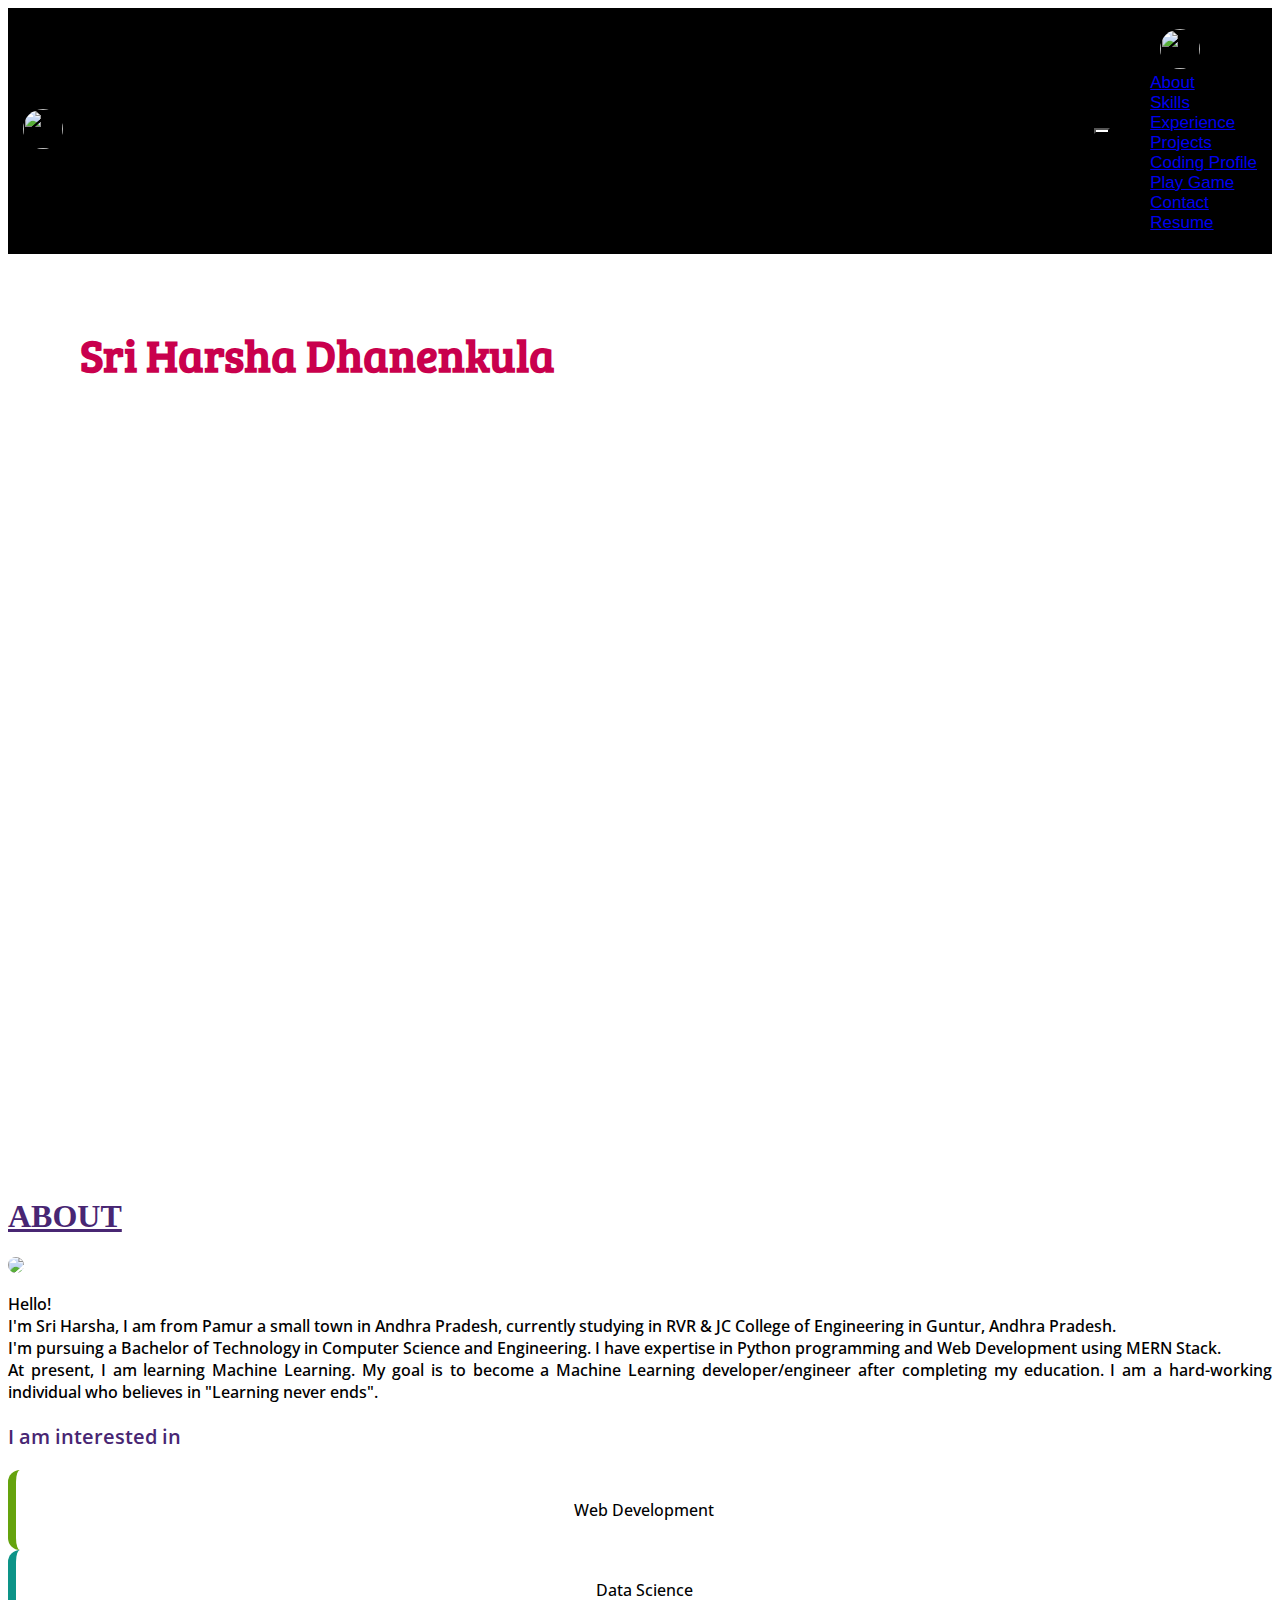
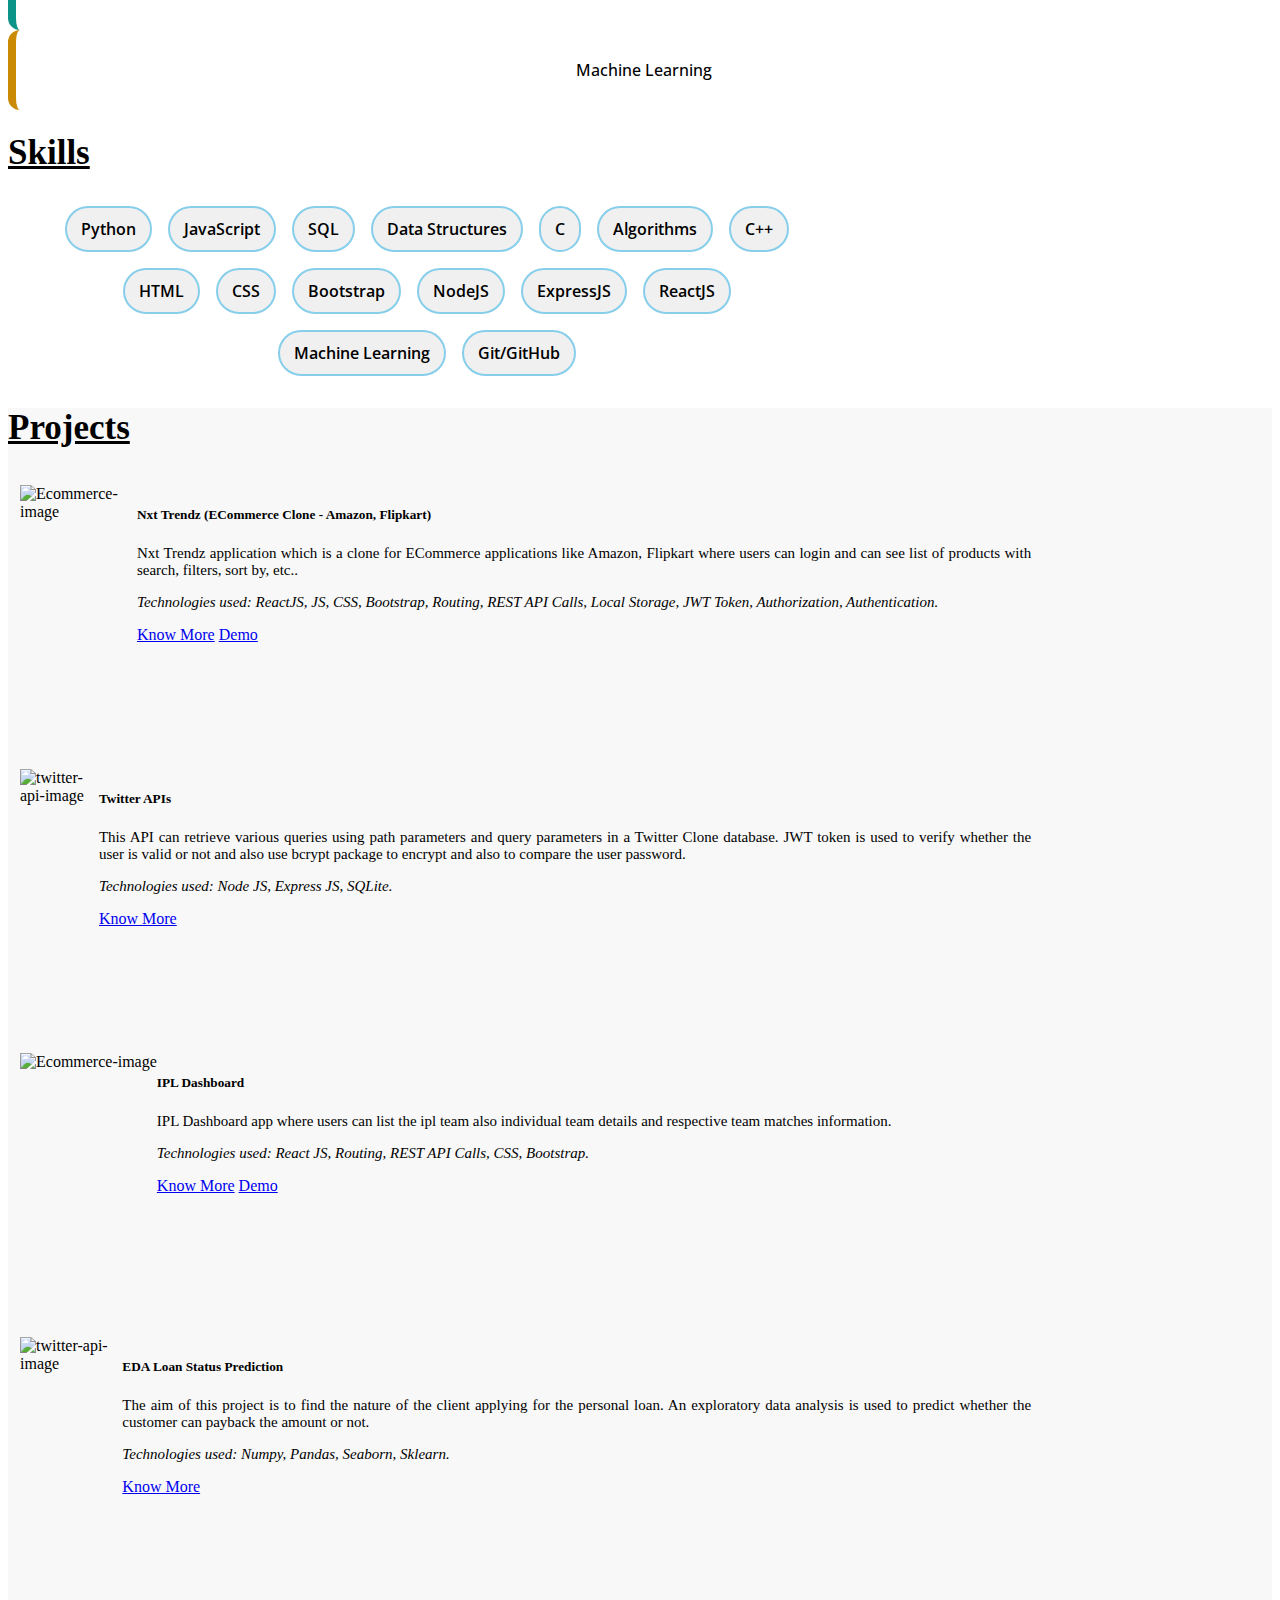
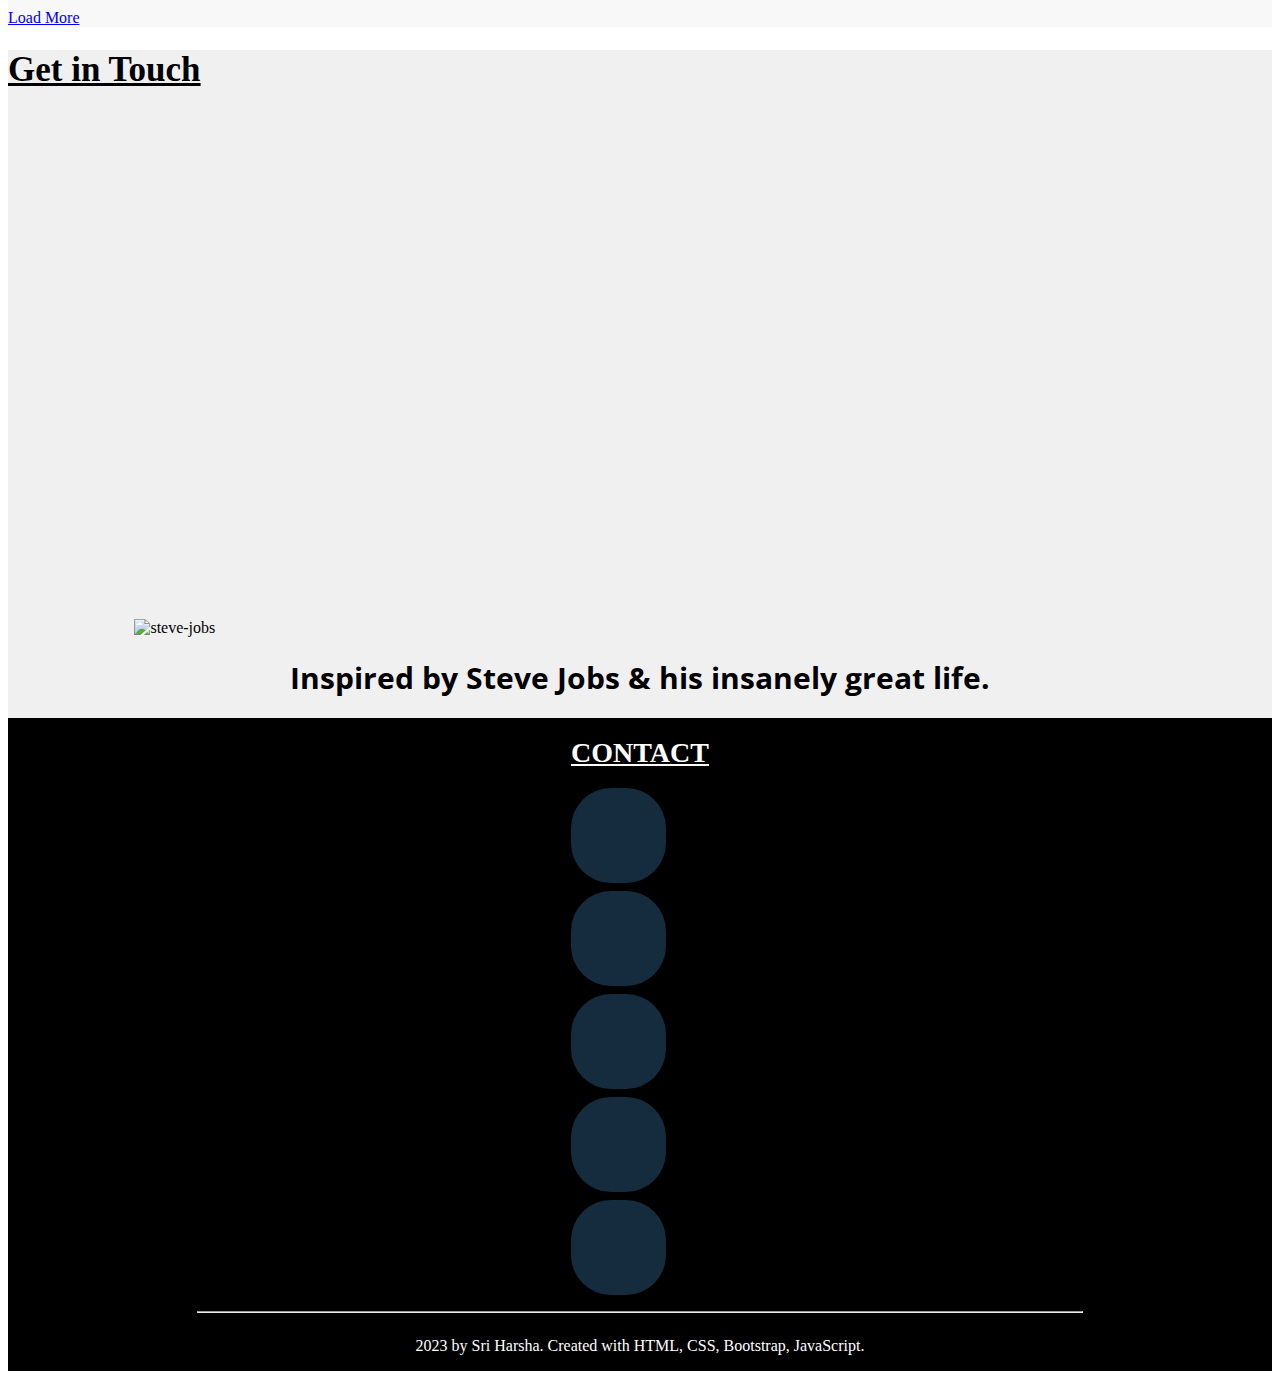
==== index.html @ 54ddff70 "data updated" ====
<!doctype html>
<html lang="en">

<head>
    <!-- Required meta tags -->
    <meta charset="utf-8">
    <meta name="viewport" content="width=device-width, initial-scale=1">
    <meta name="description" content="Sri Harsha Dhanenkula's Portfolio Website">
    <meta name="author" content="Sri Harsha Dhanenkula">
    <link rel="shortcut icon" href="https://res.cloudinary.com/dp6ofrbni/image/upload/v1673660817/My%20Portfolio/H_symbol_bmq6pp.jpg" type="image/x-icon">
    <link rel="preconnect" href="https://fonts.googleapis.com">
    <link rel="preconnect" href="https://fonts.gstatic.com" crossorigin>
    <link href="https://fonts.googleapis.com/css2?family=Bree+Serif&display=swap" rel="stylesheet">
    <link href="https://fonts.googleapis.com/css?family=Open+Sans" rel="stylesheet">
    <script src="https://kit.fontawesome.com/d1c2ea8b80.js" crossorigin="anonymous"></script>
    <!-- Bootstrap CSS -->
    <link href="https://cdn.jsdelivr.net/npm/bootstrap@5.1.3/dist/css/bootstrap.min.css" rel="stylesheet" integrity="sha384-1BmE4kWBq78iYhFldvKuhfTAU6auU8tT94WrHftjDbrCEXSU1oBoqyl2QvZ6jIW3" crossorigin="anonymous">
    <link rel="stylesheet" href="https://unpkg.com/kursor/dist/kursor.css" />
    <link rel="stylesheet" href="index.css">
    <title>Sri Harsha Dhanenkula</title>

<body>

    <nav class="navbar navbar-expand-lg navbar-light nav-background fixed-top">
        <div class="d-lg-none">
            <a class="navbar-brand" href="#"><img class="website-icon" src="https://res.cloudinary.com/dp6ofrbni/image/upload/v1673660817/My%20Portfolio/H_symbol_bmq6pp.jpg"/></a>
        </div>
        
        <button class="navbar-toggler nav-button" type="button" data-bs-toggle="collapse" data-bs-target="#navbarNav" aria-controls="navbarNav" aria-expanded="false" aria-label="Toggle navigation">
            <span class="navbar-toggler-icon"></span>
        </button>
        <div class="collapse navbar-collapse nav-list-container" id="navbarNav">
            <ul class="navbar-nav">
                <div class="d-none d-lg-block website-symbol-container">
                    <a class="navbar-brand" href="#"><img class="website-icon" src="https://res.cloudinary.com/dp6ofrbni/image/upload/v1673660817/My%20Portfolio/H_symbol_bmq6pp.jpg"/></a>
                </div>
                <li class="nav-item">
                    <a class="nav-link nav-text text-white" href="#sectionabout">About</a>
                </li>
                <li class="nav-item">
                    <a class="nav-link nav-text text-white" href="#sectionskills">Skills</a>
                </li>
                <li class="nav-item">
                    <a class="nav-link nav-text text-white" href="#">Experience</a>
                </li>
                <li class="nav-item">
                    <a class="nav-link nav-text text-white" href="#sectionProjects">Projects</a>
                </li> 
                <li class="nav-item">
                    <a class="nav-link nav-text text-white" href="#">Coding Profile</a>
                </li>
                <li class="nav-item">
                    <a class="nav-link nav-text text-white" href="./Speed typing game/index.html">Play Game</a>
                </li>
                <li class="nav-item">
                    <a class="nav-link nav-text text-white" href="#sectioncontact">Contact</a>
                </li>
                <li class="nav-item">
                    <a class="nav-link nav-text text-white" href="./documents/Sri_Harsha Chowdary Dhanenkula.pdf" target="_blank">Resume</a>
                </li>
            </ul>
        </div>
    </nav>
        


        <div id="sectionhomeportfolio">
            <div class="home-bg pt-5 pb-5 d-flex flex-column justify-content-center">
                <div class="container">
                    <div class="row">
                        <div class="col-12">
                            <div class=" text-center">

                                <h1 class="Home mb-5">Hai! <br>I am <span class="name-highlight"> Sri Harsha Dhanenkula</span></h1>
                            </div>
                        </div>
                    </div>
                </div>
            </div>
        </div>


        <div id="sectionabout" class="about-section">
            <div class="about-bg pt-5 pb-3">
                <div class="container">
                    <div class="row ">
                        <div class="col-12 text-center">
                            <h1 class="about-heading">ABOUT</h1>
                        </div>
                        <div class="col-12 col-md-6 text-center order-1 order-md-2">
                            <img src="https://res.cloudinary.com/dp6ofrbni/image/upload/v1673660819/My%20Portfolio/my-photo_m9tdjk.png" class="shadow-lg my-image mt-3 mb-3" />
                        </div>
                        <div class="col-12 col-md-6 order-2 order-md-1 d-flex flex-column justify-content-center ">

                            <p class=" p-3 my-info">Hello! <br>I'm Sri Harsha, I am from Pamur a small town in Andhra Pradesh, currently studying in RVR & JC College of Engineering in Guntur, Andhra Pradesh.<br> I'm pursuing a Bachelor of Technology in Computer Science and Engineering.
                                I have expertise in Python programming and Web Development using MERN Stack. <br> At present, I am learning Machine Learning. My goal is to become a Machine Learning developer/engineer after completing my education. I am
                                a hard-working individual who believes in "Learning never ends".
                                <br>
                            </p>


                        </div>
                    </div>
                </div>
                <div class="container p-3 mb-3">
                    <div class="row">
                        <p class=" col-12 my-interests-heading">I am interested in</p>

                        <div class="col-6 mb-3 col-md-2 ">
                            <div class="my-interests-card border-green shadow-lg">
                                <p>Web Development</p>
                            </div>
                        </div>
                        <div class="col-6 mb-3 col-md-2">
                            <div class=" my-interests-card border-dark-green shadow-lg">
                                <p>Data Science</p>
                            </div>
                        </div>
                        <div class="col-6 mb-3 col-md-2">
                            <div class="my-interests-card border-dark-yellow shadow-lg">
                                <p>Machine Learning</p>
                            </div>
                        </div>

                    </div>

                </div>
            </div>
        </div>

        <div id="sectionskills">
            <div class="container" class="shadow pt-5">
                <h1 class="text-center text-dark projects-heading">Skills</h1>
                <div class="row">
                    <div class="col-12  d-flex flex-row justify-content-center">
                        <ul class="text-center p-3 skills-list">
                            <li class="skill-item">Python</li>
                            <li class="skill-item">JavaScript</li>
                            <li class="skill-item">SQL</li>
                            <li class="skill-item">Data Structures</li>
                            <li class="skill-item">C</li>
                            <li class="skill-item">Algorithms</li>
                            <li class="skill-item">C++</li>
                            <li class="skill-item">HTML</li>
                            <li class="skill-item">CSS</li>
                            <li class="skill-item">Bootstrap</li>
                            <li class="skill-item">NodeJS</li>
                            <li class="skill-item">ExpressJS</li>
                            <li class="skill-item">ReactJS</li>
                            <li class="skill-item">Machine Learning</li>
                            <li class="skill-item">Git/GitHub</li>
                        </ul>

                    </div>
                </div>

            </div>
        </div>

        <div id="sectionProjects" class="p-5 shadow project-section">
            <div class="container">
                <div>
                    <h1 class="text-center text-dark projects-heading">Projects</h1>
                </div>
                <div class="row">
                    <div class="col-12 mb-3">
                        <div class="d-flex justify-content-center">
                            <div class="card my-project-card shadow-lg">
                                <div>
                                    <img src="https://res.cloudinary.com/dp6ofrbni/image/upload/v1673660817/My%20Portfolio/Ecommerce-image_yajkec.jpg" class="card-img-top twitter-image" alt="Ecommerce-image">
                                </div>

                                <div class="card-body d-flex flex-column justify-content-between">
                                    <div>
                                        <h5 class="card-title">Nxt Trendz (ECommerce Clone - Amazon, Flipkart)</h5>
                                        <p class="card-text card-description">Nxt Trendz application which is a clone for ECommerce applications like Amazon, Flipkart where users can login and can see list of products with search, filters, sort by, etc..</p>
                                        <p class="card-text card-description tech-text"><span class="tech-heading">Technologies used: </span>ReactJS, JS, CSS, Bootstrap, Routing, REST API Calls, Local Storage, JWT Token, Authorization, Authentication.</p>
                                    </div>
                                    <div>
                                        <a href="https://github.com/sriharshadhanenkula/Nxt-Trendz-ECommerce-Clone---Amazon-Flipkart-ReactJS" target="_blank" class="btn btn-sm btn-primary">Know More</a>
                                        <a href="https://srinxttrendz.ccbp.tech/login" target="_blank" class="btn btn-sm btn-danger">Demo</a>
                                    </div>
                                </div>
                            </div>
                        </div>

                    </div>
                    <div class="col-12 mb-3">
                        <div class="d-flex justify-content-center">
                            <div class="card my-project-card shadow-lg">
                                <div>
                                    <img src="https://res.cloudinary.com/dp6ofrbni/image/upload/v1673660818/My%20Portfolio/twitter-api-image_sjlowa.jpg" class="card-img-top twitter-image" alt="twitter-api-image">
                                </div>
                                <div class="card-body d-flex flex-column justify-content-between">
                                    <div>
                                        <h5 class="card-title">Twitter APIs</h5>
                                        <p class="card-text card-description">This API can retrieve various queries using path parameters and query parameters in a Twitter Clone database. JWT token is used to verify whether the user is valid or not and also use bcrypt package to encrypt and
                                            also to compare the user password.</p>
                                        <p class="card-text card-description tech-text"><span class="tech-heading">Technologies used: </span>Node JS, Express JS, SQLite.</p>
                                    </div>
                                    <div>
                                        <a href="https://github.com/sriharshadhanenkula/Twitter-API-NodeJS" target="_blank" class="btn btn-sm btn-primary">Know More</a>
                                    </div>
                                </div>
                            </div>
                        </div>
                    </div>

                    <div class="col-12 mb-3">
                        <div class="d-flex justify-content-center">
                            <div class="card my-project-card shadow-lg">
                                <div>
                                    <img src="https://res.cloudinary.com/dp6ofrbni/image/upload/v1673660817/My%20Portfolio/ipl-dashboard-image_kgmhti.jpg" class="card-img-top twitter-image" alt="Ecommerce-image">
                                </div>
                                <div class="card-body d-flex flex-column justify-content-between">
                                    <div>
                                        <h5 class="card-title">IPL Dashboard</h5>
                                        <p class="card-text card-description">IPL Dashboard app where users can list the ipl team also individual team details and respective team matches information.</p>
                                        <p class="card-text card-description tech-text"><span class="tech-heading">Technologies used: </span>React JS, Routing, REST API Calls, CSS, Bootstrap.</p>
                                    </div>
                                    <div>
                                        <a href="https://github.com/sriharshadhanenkula/IPL-Dashboard-App-ReactJS" target="_blank" class="btn btn-sm btn-primary">Know More</a>
                                        <a href="https://sriipldashboard.ccbp.tech/" target="_blank" class="btn btn-sm btn-danger">Demo</a>
                                    </div>
                                </div>
                            </div>
                        </div>

                    </div>

                    <div class="col-12 mb-3">
                        <div class="d-flex justify-content-center">
                            <div class="card my-project-card shadow-lg">
                                <div>
                                    <img src="https://res.cloudinary.com/dp6ofrbni/image/upload/v1673660820/My%20Portfolio/loan-prediction-image_y17u7m.webp" class="card-img-top twitter-image" alt="twitter-api-image">
                                </div>
                                <div class="card-body d-flex flex-column justify-content-between">
                                    <div>
                                        <h5 class="card-title">EDA Loan Status Prediction</h5>
                                        <p class="card-text card-description">The aim of this project is to find the nature of the client applying for the personal loan. An exploratory data analysis is used to predict whether the customer can payback the amount or not.</p>
                                        <p class="card-text card-description tech-text"><span class="tech-heading">Technologies used: </span>Numpy, Pandas, Seaborn, Sklearn.</p>
                                    </div>
                                    <div>
                                        <a href="https://github.com/sriharshadhanenkula/EDA-Loan-Status-Prediction" target="_blank" class="btn btn-sm btn-primary">Know More</a>
                                    </div>
                                </div>
                            </div>
                        </div>
                    </div>

                </div>

                <div class="text-center mt-4 mb-4">
                    <a href="https://github.com/sriharshadhanenkula?tab=repositories" target="_blank" class="shadow-lg btn btn-dark">Load More</a>
                </div>

            </div>
        </div>

        <div id="sectioncontact">
            <div class="p-3 contact-form">
                <h1 class="text-center text-dark projects-heading">Get in Touch</h1>
                <iframe src="https://docs.google.com/forms/d/e/1FAIpQLSfvq80dzgxlOcW762swNAGBQIaLt1jRpZibiZSwEAQpnNubkw/viewform?embedded=true" width=100% height="500" frameborder="0" marginheight="0" marginwidth="0">
                Loading…
            </iframe>
            </div>
        </div>

        <div class="steve-jobs-section p-3">
            <div class="container">
                <div class="row">
                    <div class="col-12 steve-section text-center">
                        <img class="steve-image mb-3 shadow-lg" src="https://res.cloudinary.com/dp6ofrbni/image/upload/v1673660818/My%20Portfolio/Steve-Jobs-Image_c5ngrk.jpg" alt="steve-jobs" />
                        <h1 class="steve-heading">Inspired by Steve Jobs & his <span class="steve-highlight">insanely great</span> life.</h1>
                    </div>
                </div>
            </div>
        </div>
 
        <div class="contact-bg pt-5 pb-2 p-3">
            <div class="container">
                <div class="row">
                    <div class="col-12">
                        <div class=" text-center">
                            <h1 class="contact-heading">CONTACT</h1>
                        </div>
                        <div class=" mt-3 mb-3 d-flex flex-row justify-content-center">
                            <div class="icon-card">
                                <a href="https://github.com/sriharshadhanenkula" target="_blank"><i class="fab fa-github icon"></i></a>
                            </div>
                            <div class="icon-card">
                                <a href="mailto:sriharshadhanenkula@gmail.com" target="_blank"><i class="fab fa-google icon"></i></a>
                            </div>
                            <div class="icon-card">
                                <a href="https://www.linkedin.com/in/sri-harsha-chowdary-dhanenkula-a79289170/" target="_blank"><i class="fab fa-linkedin icon"></i></a>
                            </div>
                            <div class="icon-card">
                                <a href="https://twitter.com/sri_harsha1228" target="_blank"><i class="fab fa-twitter  icon"></i></a>
                            </div>
                            <div class="icon-card">
                                <a href="https://www.facebook.com/sriharshachowdary.dhanenkula.1/" target="_blank"><i class="fab fa-facebook  icon"></i></a>
                            </div>
                        </div>
                    </div>
                </div>
            </div>
                <hr class="end-line">
                <p class="footer-paragraph text-center"><i class="fa fa-copyright icon2" aria-hidden="true"></i> 2023 by Sri Harsha. Created with HTML, CSS, Bootstrap, JavaScript.</p>
        </div>
            
        <script type="text/javascript" src="./index.js"></script>
        <script src="https://cdn.jsdelivr.net/npm/bootstrap@5.1.3/dist/js/bootstrap.bundle.min.js" integrity="sha384-ka7Sk0Gln4gmtz2MlQnikT1wXgYsOg+OMhuP+IlRH9sENBO0LRn5q+8nbTov4+1p" crossorigin="anonymous"></script>
        <script src="https://unpkg.com/kursor"></script>
        <script>
            new kursor({
            type: 1,
            color: '#e83c3c',
            innerHeight: "300",
            });
        </script>
      
</body>

</html>
---- index.css ----
body {
  cursor: none;
}
::-webkit-scrollbar {
  width: 0px;
}
.nav-background {
  /*background-color: #1a1c1f;*/
  background-color: black;
  padding: 5px;
  display: flex;
  flex-direction: row;
  justify-content: center;
  align-items: center;
}

.website-icon {
  width: 40px;
  height: 40px;
  margin-left: 10px;
  margin-right: 10px;
  cursor: none;
  border-radius: 50%;
}
@media screen and (min-width: 900px) {
  .website-symbol-container {
    margin-right: 30px;
  }
  .nav-list-container {
    display: flex;
    flex-direction: row;
    justify-content: center;
    align-items: center;
  }
}

.nav-button {
  background-color: white;
  margin-left: auto;
}
.nav-text {
  font-size: 17px;
  margin-right: 10px;
  font-family: sans-serif;
  cursor: none;
  font-weight: 500;
}
.home-bg {
  background-image: url("https://res.cloudinary.com/dp6ofrbni/image/upload/v1673660817/My%20Portfolio/background_u7eifw.jpg");
  background-size: cover;
  height: 100vh;
}

.Home {
  font-family: "Bree serif";
  font-size: 34px;
  color: #ffffff;
}

.name-highlight {
  color: #c9004d;
  font-size: 45px;
  font-weight: bold;
}
.resume-button {
  border-radius: 20px;
  font-family: "open sans";
  font-size: 15px;
  margin-right: 10px;
  margin-bottom: 10px;
  width: 170px;
  cursor: none;
}

.about-bg {
  background-color: white;
}

.about-heading {
  color: #482673;
  font-family: "roboto";
  font-weight: bold;
  font-size: 32px;
  text-decoration: underline;
}

.my-image {
  border-radius: 600px;
  height: 300px;
}

.my-info {
  color: black;
  font-family: "Open Sans";
  font-size: 16px;
  font-weight: 550;
  text-align: justify;
}

.my-interests-heading {
  font-family: "Open Sans";
  font-size: 20px;
  font-weight: 600;
  color: #482673;
}

.my-interests-card {
  background-color: white;
  border-radius: 12px;
  font-family: "Open Sans";
  font-size: 16px;
  font-weight: 500;
  display: flex;
  flex-direction: column;
  justify-content: center;
  align-items: center;
  text-align: center;
  height: 80px;
}

.border-green {
  border-left: 8px solid #65a30d;
}

.border-dark-green {
  border-left: 8px solid #0d9488;
}

.border-dark-yellow {
  border-left: 8px solid #ca8a04;
}
.project-section {
  background-color: #f8f8f8;
}
.skills-list {
  list-style-type: none;
  display: flex;
  justify-content: center;
  align-items: center;
  flex-wrap: wrap;
}
.skill-item {
  border: 2px solid skyblue;
  background-color: #f0f0f0;
  color: black;
  font-family: "open sans";
  font-size: 16px;
  font-weight: 600;
  padding: 10px;
  padding-left: 14px;
  padding-right: 14px;
  margin: 8px;
  border-radius: 30px;
}

@media screen and (max-width: 900px) {
  .skills-list {
    width: 100%;
  }
}

@media screen and (min-width: 900px) {
  .skills-list {
    width: 60%;
  }
}
.projects-heading {
  font-family: "Roboto";
  font-size: 35px;
  font-weight: bold;
  margin-bottom: 25px;
  text-decoration: underline;
}
.my-project-card {
  border-radius: 10px;
}
.twitter-image {
  background-size: cover;
}
.card-description {
  font-size: 15px;
  text-align: justify;
}
.tech-heading {
  font-weight: 500;
}
.tech-text {
  font-style: italic;
}
@media screen and (max-width: 900px) {
  .my-project-card {
    width: 100%;
  }
  .twitter-image {
    height: 170px;
  }
  .tech-text {
    padding-bottom: 5px;
  }
}

@media screen and (min-width: 900px) {
  .my-project-card {
    display: flex;
    flex-direction: row;
    width: 80%;
    height: 260px;
    padding: 12px;
    overflow: auto;
  }
  .twitter-image {
    width: 300px;
    height: 100%;
    background-size: cover;
  }
}

.steve-jobs-section {
  background-color: #f0f0f0;
}
.steve-section {
  display: flex;
  flex-direction: column;
  align-items: center;
  justify-content: center;
}

@media screen and (max-width: 920px) {
  .steve-heading {
    font-family: "Open Sans";
    font-size: 22px;
  }
  .steve-image {
    width: 100%;
  }
}

@media screen and (min-width: 920px) {
  .steve-heading {
    font-family: "Open Sans";
    font-size: 30px;
  }
  .steve-image {
    width: 80%;
  }
}
.steve-highlight {
  font-weight: bold;
}

.contact-form {
  background-color: #f0f0f0;
}

.contact-bg {
  background-color: black;
  display: flex;
  flex-direction: column;
  align-items: center;
  justify-content: center;
}

.contact-heading {
  color: #ffffff;
  font-family: "Roboto";
  font-weight: bold;
  font-size: 28px;
  text-decoration: underline;
}

.icon-card {
  background-color: #152c3e;
  text-align: center;
  border-radius: 40px;
  height: 50px;
  width: 50px;
  padding-top: 15px;
  padding-bottom: 30px;
  padding-left: 15px;
  padding-right: 30px;
  margin-right: 8px;
  margin-bottom: 8px;
}

.icon {
  font-size: 21px;
  color: #ffffff;
}

.end-line {
  background-color: white;
  width: 70%;
}

.footer-paragraph {
  color: white;
  font-family: roboto;
}

.icon2 {
  color: white;
}
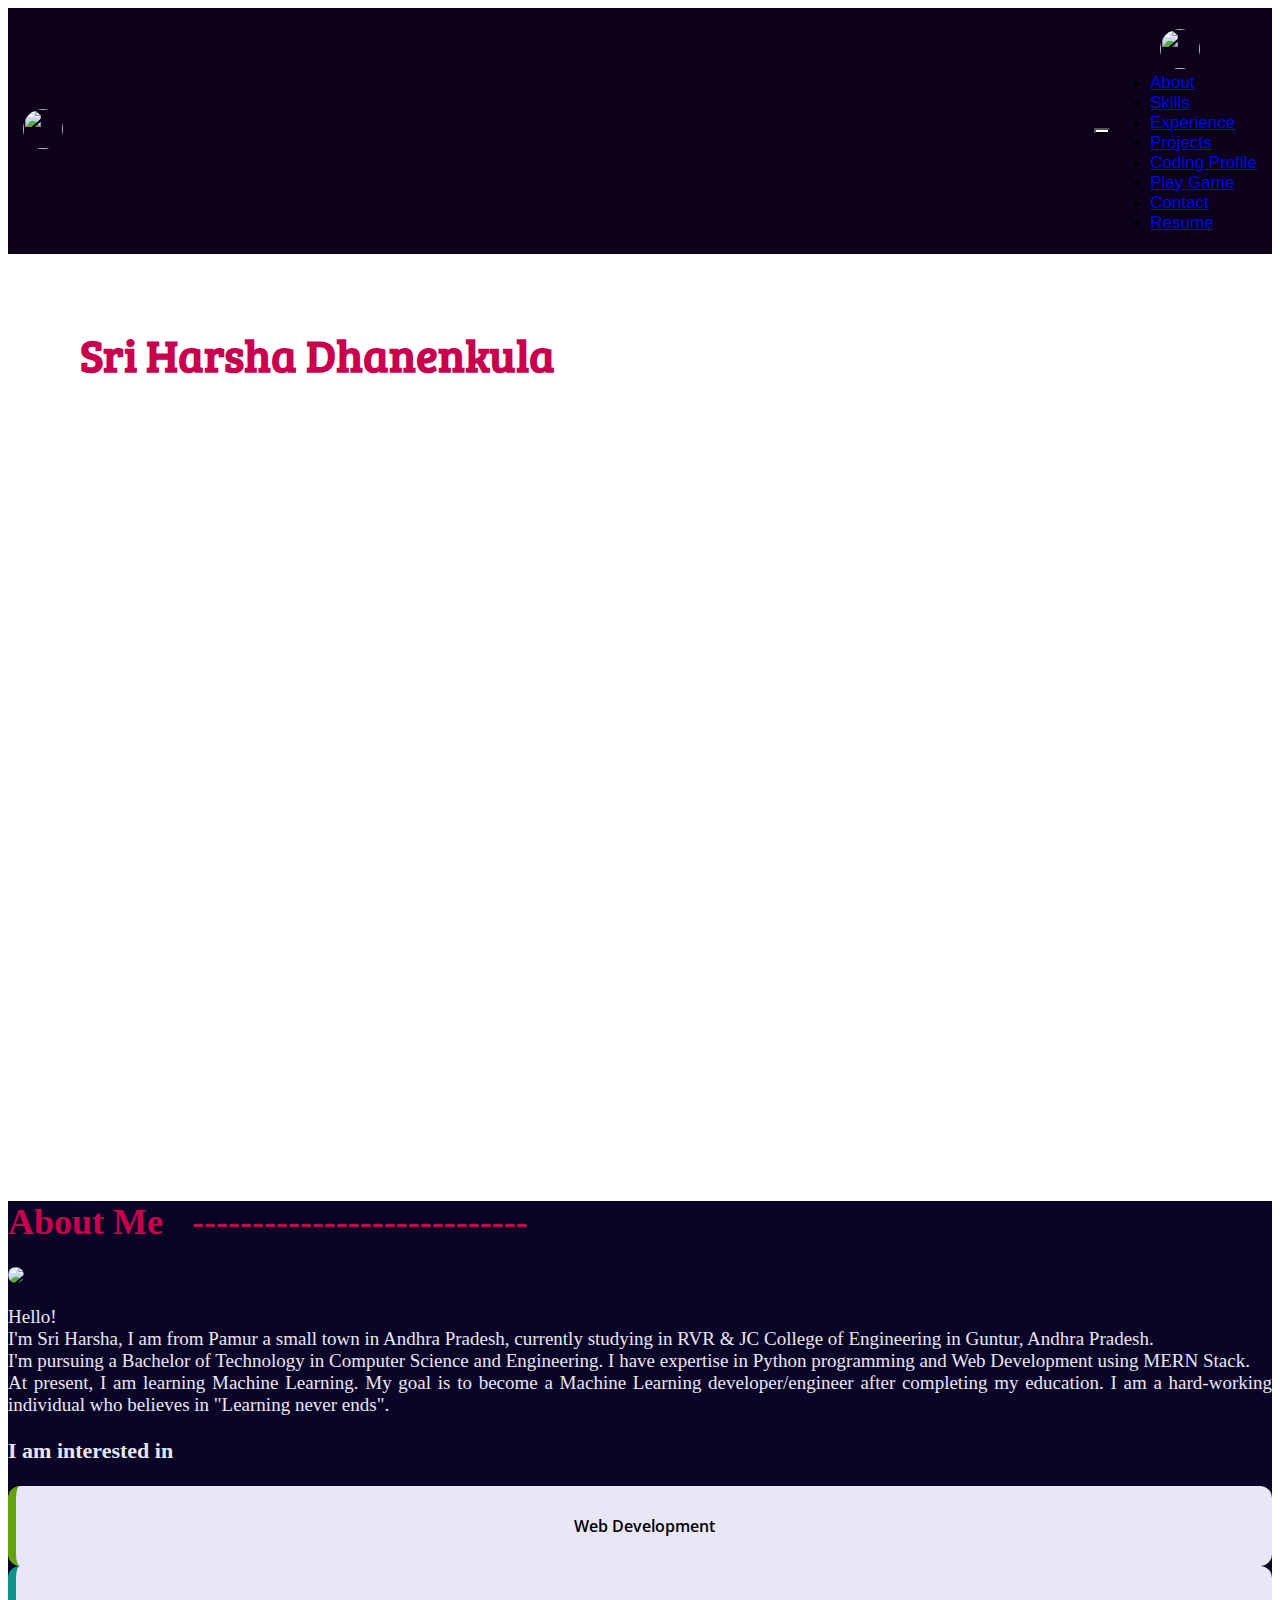
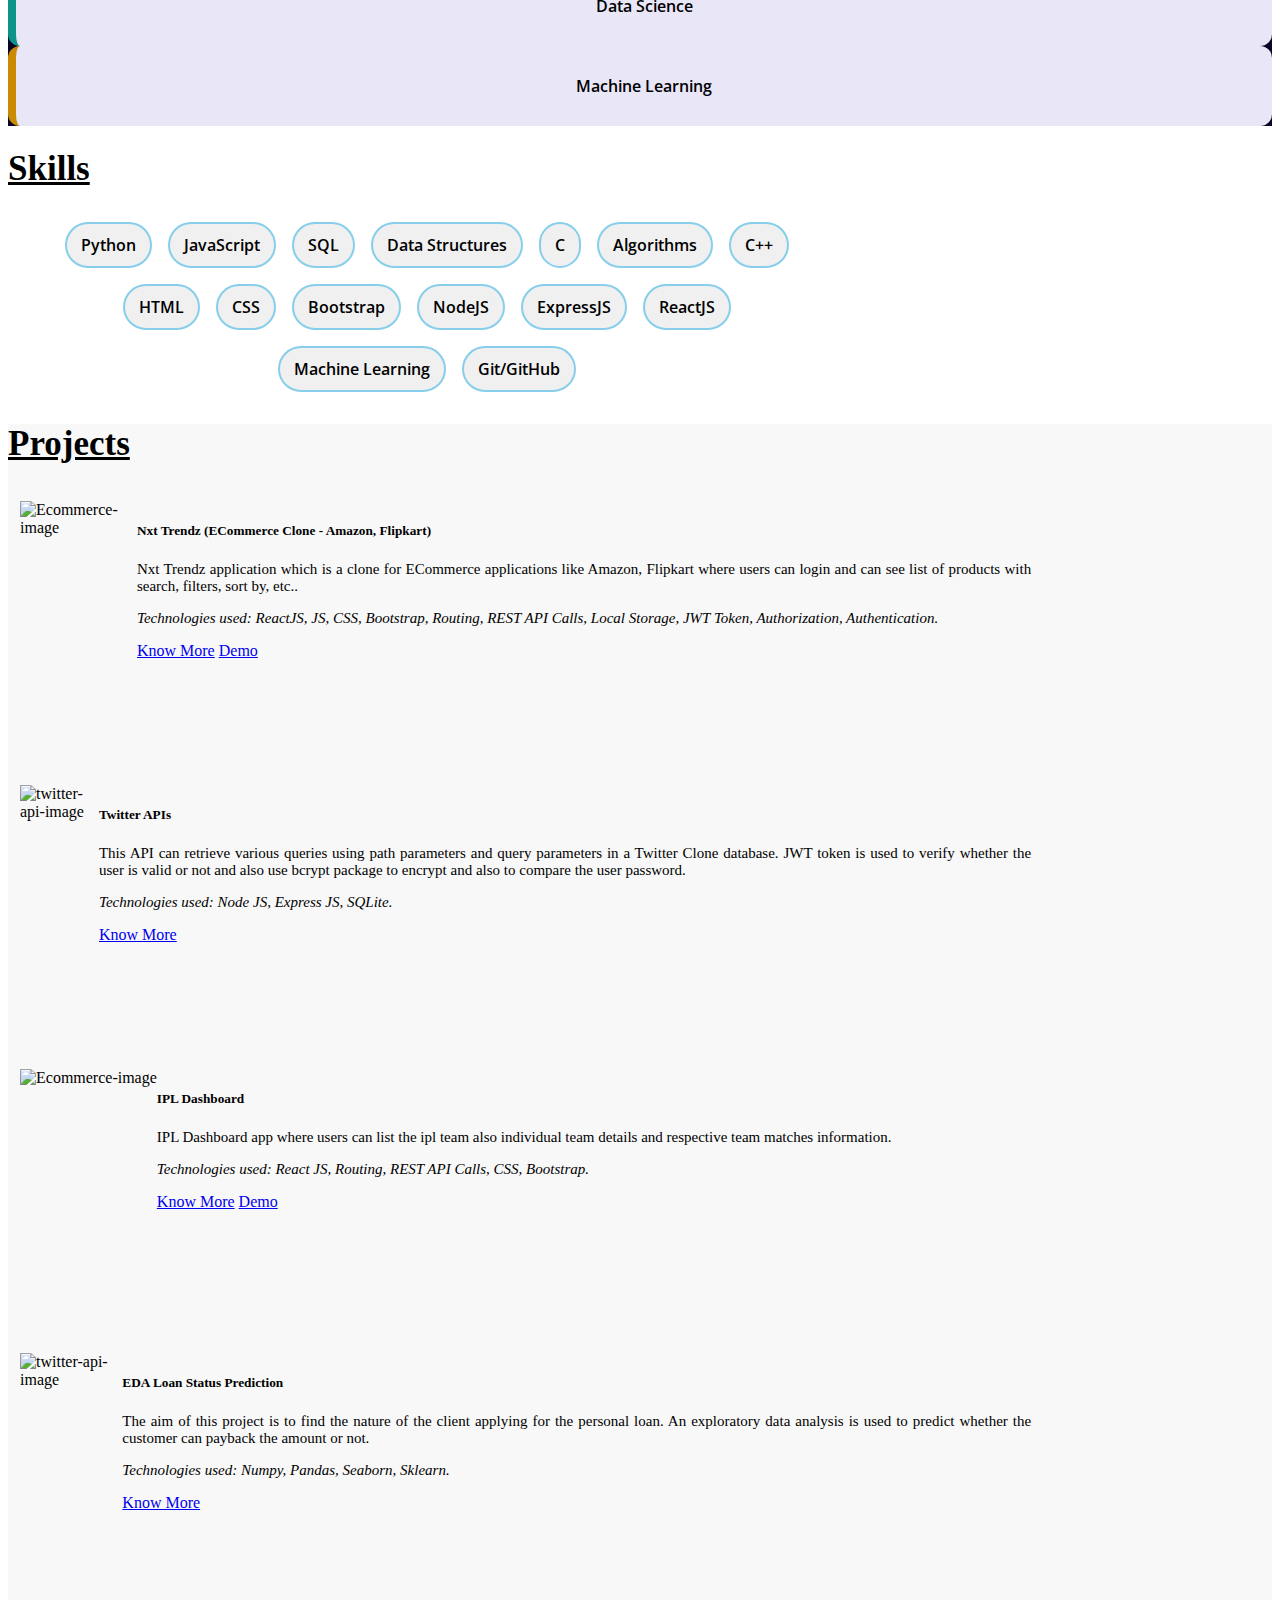
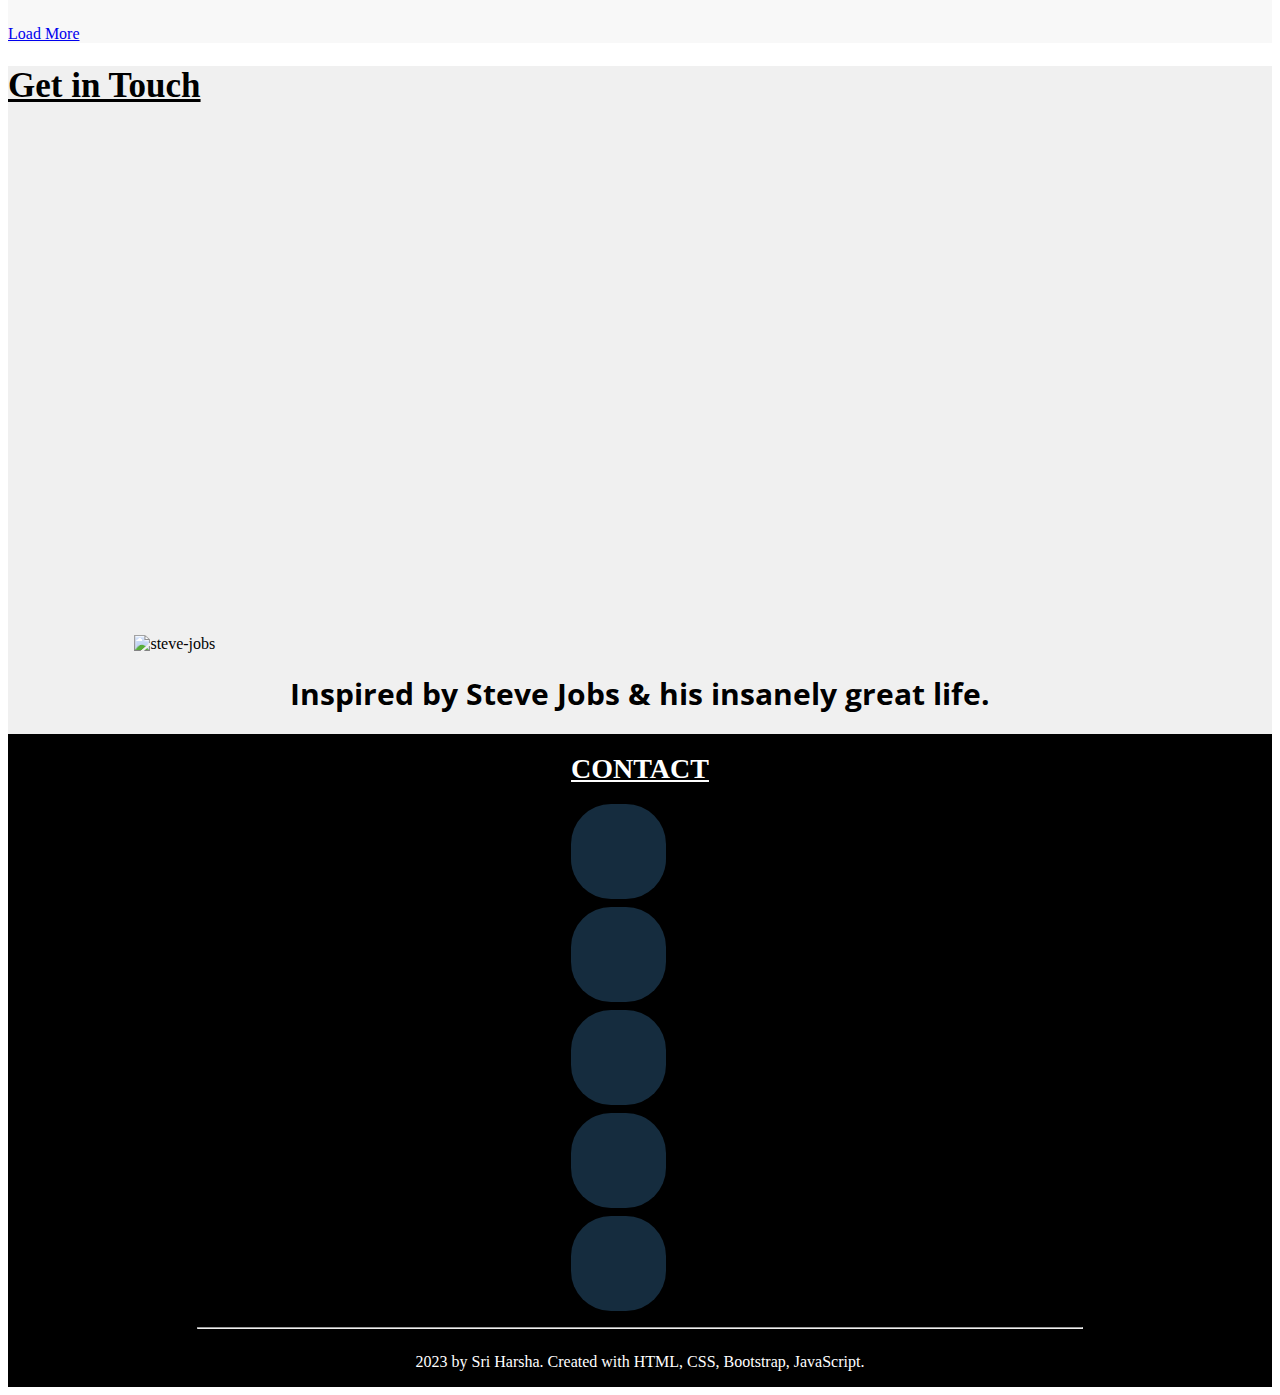
==== commit 19da0058: "updated home" ====
--- a/index.html
+++ b/index.html
@@ -84,11 +84,11 @@
             <div class="about-bg pt-5 pb-3">
                 <div class="container">
                     <div class="row ">
-                        <div class="col-12 text-center">
-                            <h1 class="about-heading">ABOUT</h1>
+                        <div class="col-12">
+                            <h1 class="about-heading">About Me <span class="heading-dash-line">----------------------------</span></h1> 
                         </div>
                         <div class="col-12 col-md-6 text-center order-1 order-md-2">
-                            <img src="https://res.cloudinary.com/dp6ofrbni/image/upload/v1673660819/My%20Portfolio/my-photo_m9tdjk.png" class="shadow-lg my-image mt-3 mb-3" />
+                            <img src="https://res.cloudinary.com/dp6ofrbni/image/upload/v1673681090/My%20Portfolio/1DX26918_pxgs8s.jpg" class="shadow-lg my-image mt-3 mb-3" />
                         </div>
                         <div class="col-12 col-md-6 order-2 order-md-1 d-flex flex-column justify-content-center ">
 
--- a/index.css
+++ b/index.css
@@ -6,7 +6,7 @@
 }
 .nav-background {
   /*background-color: #1a1c1f;*/
-  background-color: black;
+  background-color: #0d011c;
   padding: 5px;
   display: flex;
   flex-direction: row;
@@ -46,7 +46,7 @@
   font-weight: 500;
 }
 .home-bg {
-  background-image: url("https://res.cloudinary.com/dp6ofrbni/image/upload/v1673660817/My%20Portfolio/background_u7eifw.jpg");
+  background-image: url("https://res.cloudinary.com/dp6ofrbni/image/upload/v1673674373/My%20Portfolio/backgroundImage2_dvkxbh.jpg");
   background-size: cover;
   height: 100vh;
 }
@@ -73,43 +73,45 @@
 }
 
 .about-bg {
-  background-color: white;
+  background-color: #0a0426;
 }
 
 .about-heading {
-  color: #482673;
+  color: #c9004d;
   font-family: "roboto";
   font-weight: bold;
-  font-size: 32px;
-  text-decoration: underline;
+  font-size: 36px;
+}
+.heading-dash-line {
+  margin-left: 20px;
 }
 
 .my-image {
-  border-radius: 600px;
-  height: 300px;
+  border-radius: 60px;
+  height: 500px;
 }
 
 .my-info {
-  color: black;
-  font-family: "Open Sans";
-  font-size: 16px;
-  font-weight: 550;
+  color: #e8e6f7;
+  font-family: "roboto";
+  font-size: 19px;
+  font-weight: 500;
   text-align: justify;
 }
 
 .my-interests-heading {
-  font-family: "Open Sans";
-  font-size: 20px;
+  font-family: "Roboto";
+  font-size: 22px;
   font-weight: 600;
-  color: #482673;
+  color: #e8e6f7;
 }
 
 .my-interests-card {
-  background-color: white;
+  background-color: #e8e6f7;
   border-radius: 12px;
   font-family: "Open Sans";
   font-size: 16px;
-  font-weight: 500;
+  font-weight: 600;
   display: flex;
   flex-direction: column;
   justify-content: center;
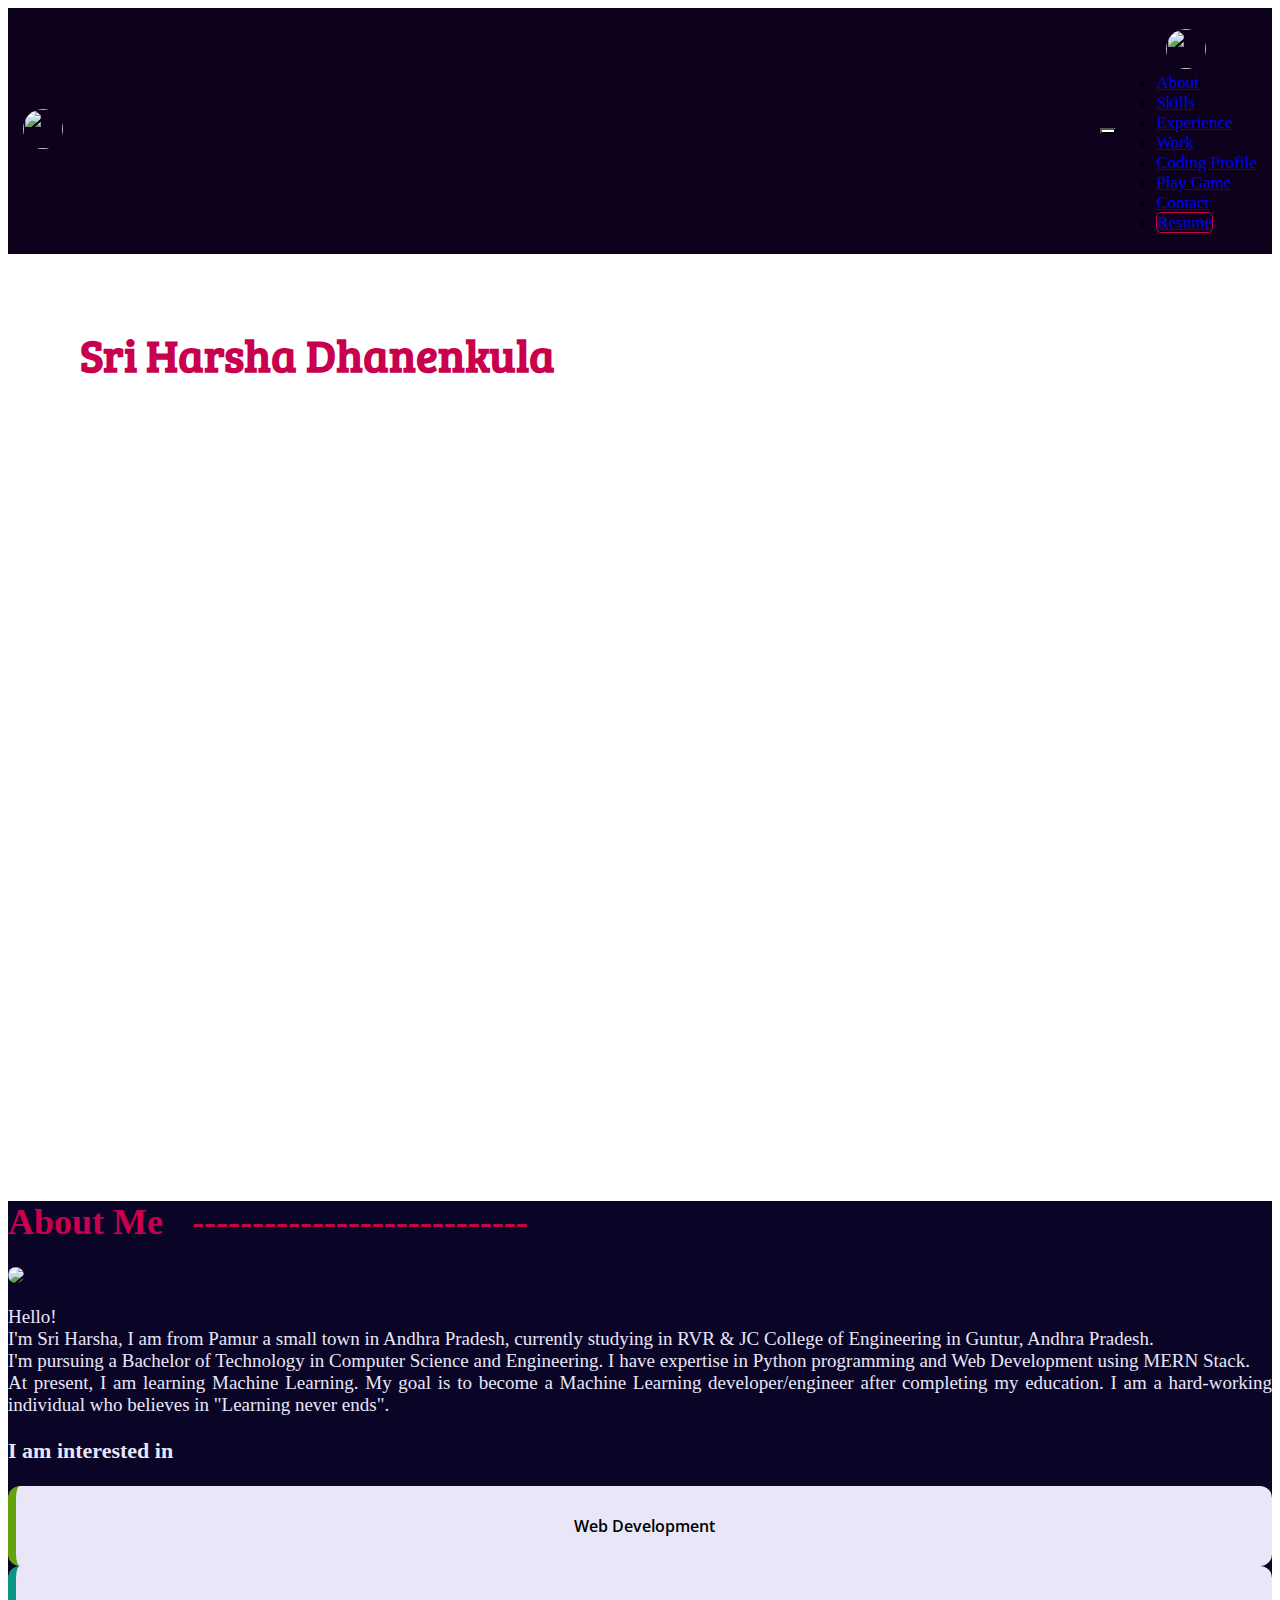
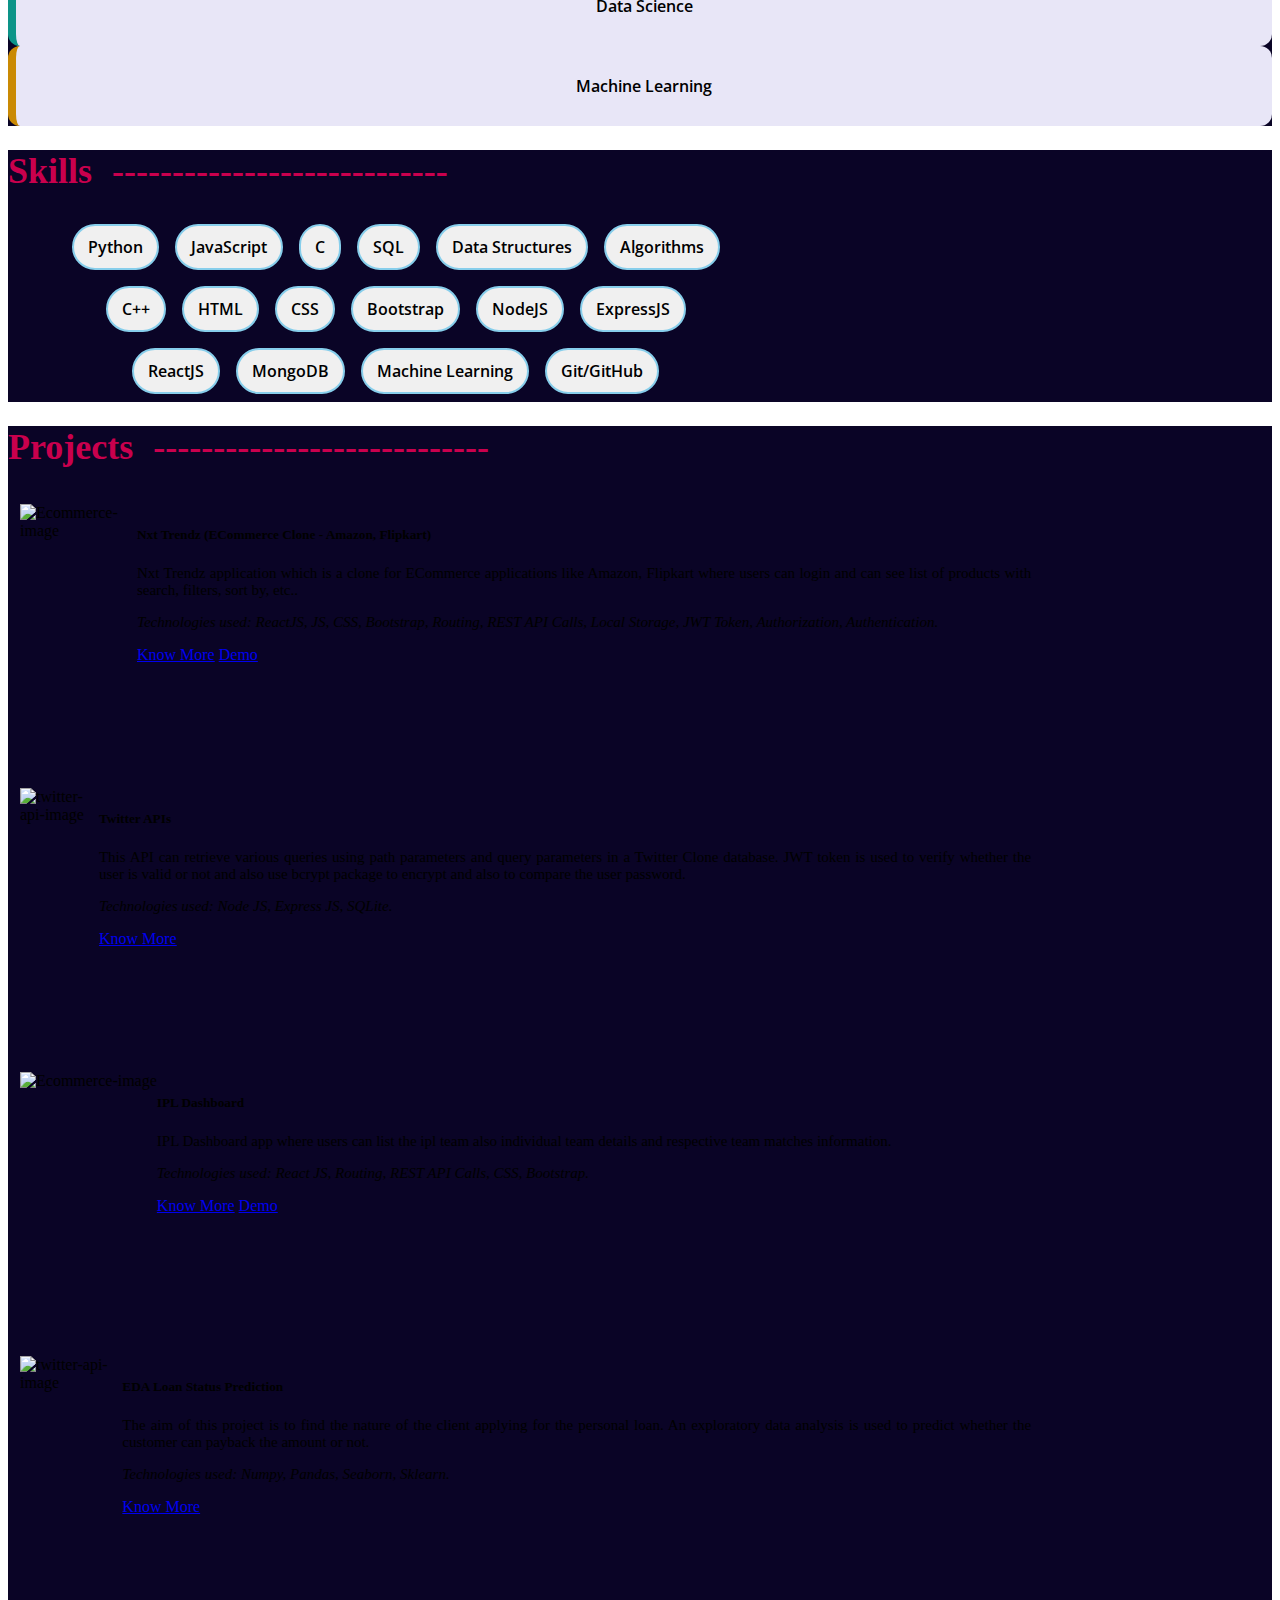
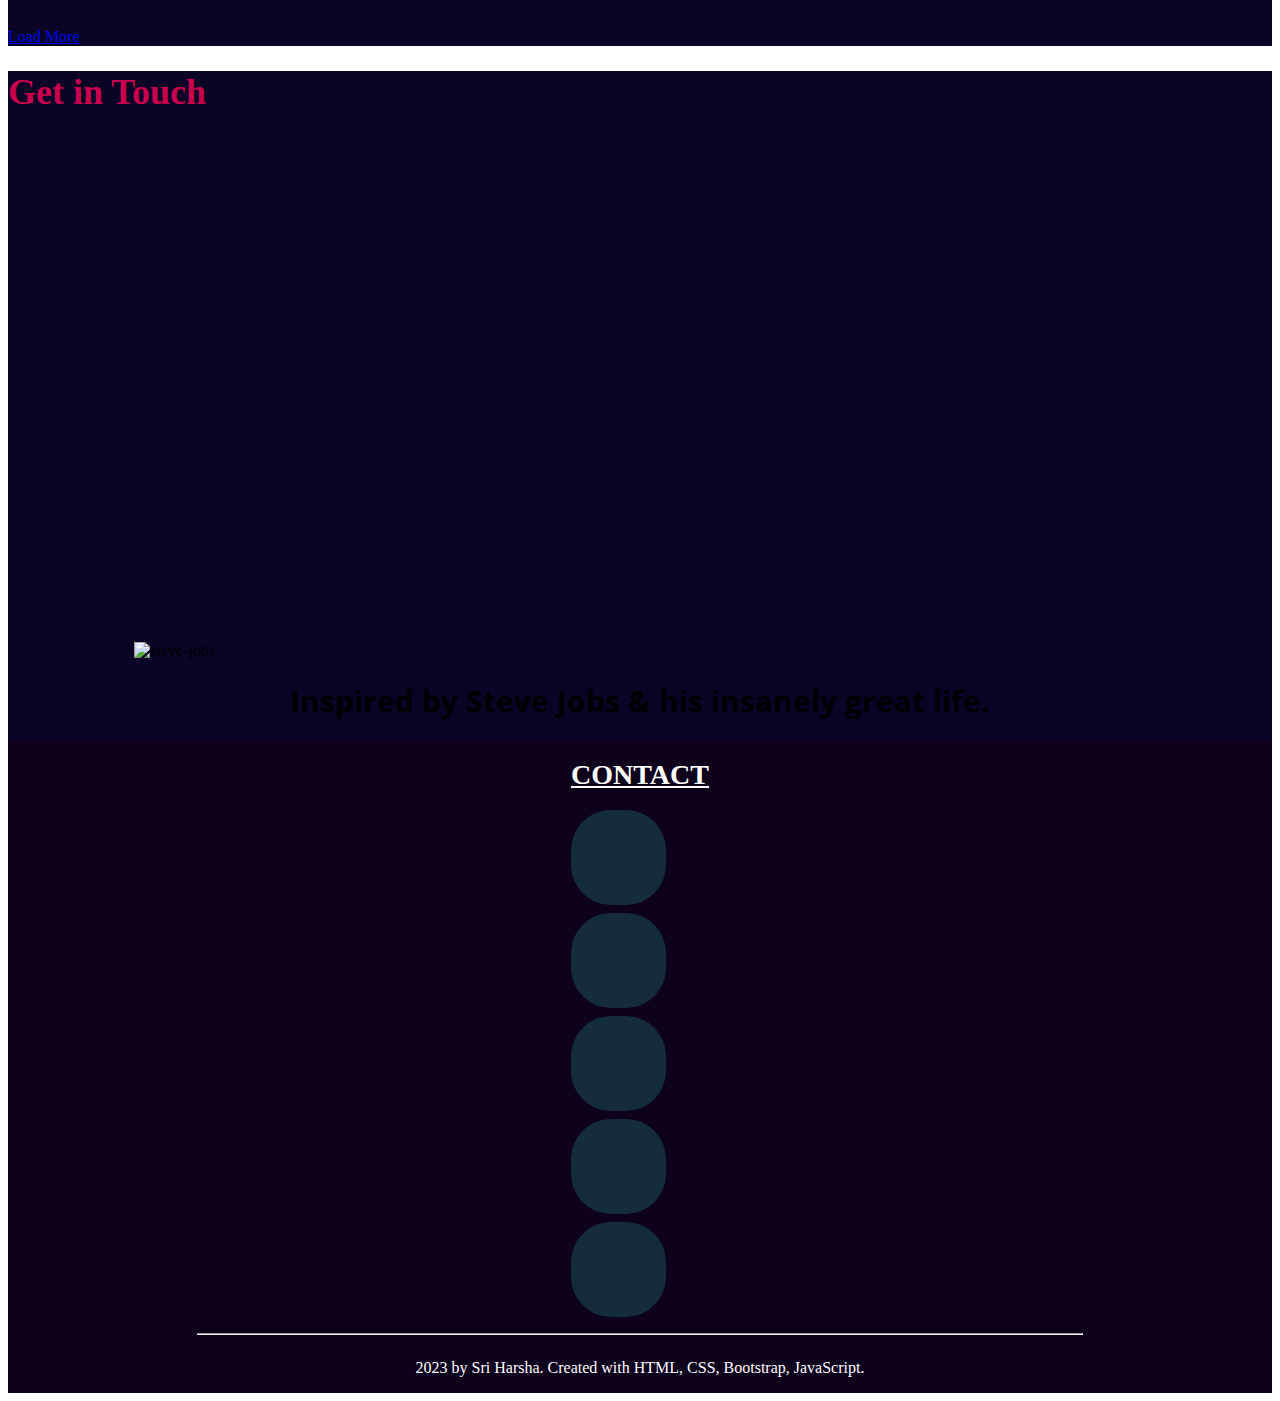
==== commit 2ffc4c56: "updated theme" ====
--- a/index.html
+++ b/index.html
@@ -44,7 +44,7 @@
                     <a class="nav-link nav-text text-white" href="#">Experience</a>
                 </li>
                 <li class="nav-item">
-                    <a class="nav-link nav-text text-white" href="#sectionProjects">Projects</a>
+                    <a class="nav-link nav-text text-white" href="#sectionProjects">Work</a>
                 </li> 
                 <li class="nav-item">
                     <a class="nav-link nav-text text-white" href="#">Coding Profile</a>
@@ -56,7 +56,7 @@
                     <a class="nav-link nav-text text-white" href="#sectioncontact">Contact</a>
                 </li>
                 <li class="nav-item">
-                    <a class="nav-link nav-text text-white" href="./documents/Sri_Harsha Chowdary Dhanenkula.pdf" target="_blank">Resume</a>
+                    <a class="nav-link nav-text text-white my-resume" href="./documents/Sri_Harsha Chowdary Dhanenkula.pdf" target="_blank">Resume</a>
                 </li>
             </ul>
         </div>
@@ -128,17 +128,20 @@
             </div>
         </div>
 
-        <div id="sectionskills">
+        <div id="sectionskills" class="my-skills-section">
             <div class="container" class="shadow pt-5">
-                <h1 class="text-center text-dark projects-heading">Skills</h1>
+                <div class="col-12">
+                    <h1 class="about-heading">Skills<span class="heading-dash-line">----------------------------</span></h1> 
+                </div>
                 <div class="row">
                     <div class="col-12  d-flex flex-row justify-content-center">
                         <ul class="text-center p-3 skills-list">
+                            
                             <li class="skill-item">Python</li>
                             <li class="skill-item">JavaScript</li>
+                            <li class="skill-item">C</li>
                             <li class="skill-item">SQL</li>
                             <li class="skill-item">Data Structures</li>
-                            <li class="skill-item">C</li>
                             <li class="skill-item">Algorithms</li>
                             <li class="skill-item">C++</li>
                             <li class="skill-item">HTML</li>
@@ -147,6 +150,7 @@
                             <li class="skill-item">NodeJS</li>
                             <li class="skill-item">ExpressJS</li>
                             <li class="skill-item">ReactJS</li>
+                            <li class="skill-item">MongoDB</li>
                             <li class="skill-item">Machine Learning</li>
                             <li class="skill-item">Git/GitHub</li>
                         </ul>
@@ -159,8 +163,8 @@
 
         <div id="sectionProjects" class="p-5 shadow project-section">
             <div class="container">
-                <div>
-                    <h1 class="text-center text-dark projects-heading">Projects</h1>
+                <div class="col-12">
+                    <h1 class="about-heading">Projects<span class="heading-dash-line">----------------------------</span></h1> 
                 </div>
                 <div class="row">
                     <div class="col-12 mb-3">
--- a/index.css
+++ b/index.css
@@ -41,9 +41,13 @@
 .nav-text {
   font-size: 17px;
   margin-right: 10px;
-  font-family: sans-serif;
+  font-family: "roboto";
   cursor: none;
   font-weight: 500;
+}
+.my-resume {
+  border: 1px solid #c9004d;
+  border-radius: 5px;
 }
 .home-bg {
   background-image: url("https://res.cloudinary.com/dp6ofrbni/image/upload/v1673674373/My%20Portfolio/backgroundImage2_dvkxbh.jpg");
@@ -134,6 +138,10 @@
 .project-section {
   background-color: #f8f8f8;
 }
+.my-skills-section {
+  background-color: #0a0426;
+}
+
 .skills-list {
   list-style-type: none;
   display: flex;
@@ -163,15 +171,18 @@
 
 @media screen and (min-width: 900px) {
   .skills-list {
-    width: 60%;
-  }
+    width: 55%;
+  }
+}
+.project-section {
+  background-color: #0a0426;
 }
 .projects-heading {
-  font-family: "Roboto";
-  font-size: 35px;
-  font-weight: bold;
+  color: #c9004d;
+  font-family: "roboto";
+  font-weight: bold;
+  font-size: 36px;
   margin-bottom: 25px;
-  text-decoration: underline;
 }
 .my-project-card {
   border-radius: 10px;
@@ -218,7 +229,7 @@
 }
 
 .steve-jobs-section {
-  background-color: #f0f0f0;
+  background-color: #0a0426;
 }
 .steve-section {
   display: flex;
@@ -251,11 +262,11 @@
 }
 
 .contact-form {
-  background-color: #f0f0f0;
+  background-color: #0a0426;
 }
 
 .contact-bg {
-  background-color: black;
+  background-color: #0d011c;
   display: flex;
   flex-direction: column;
   align-items: center;
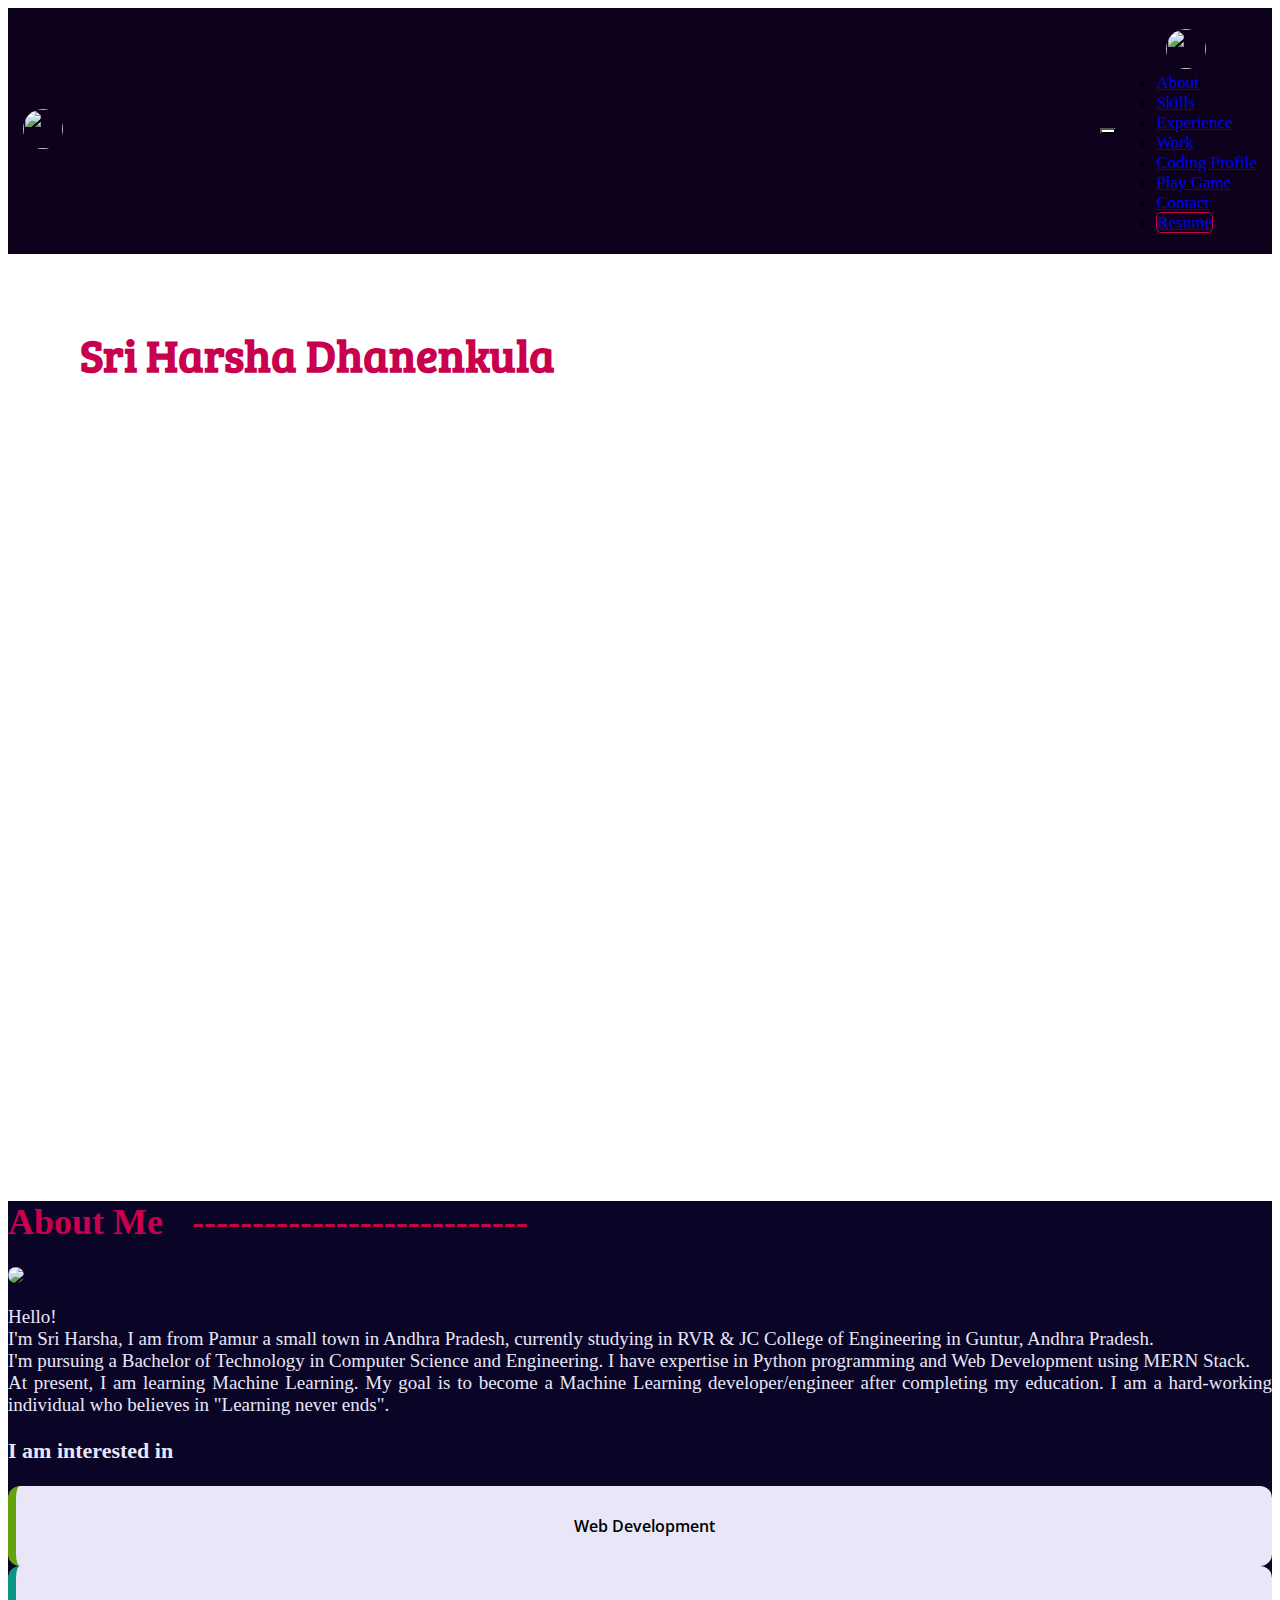
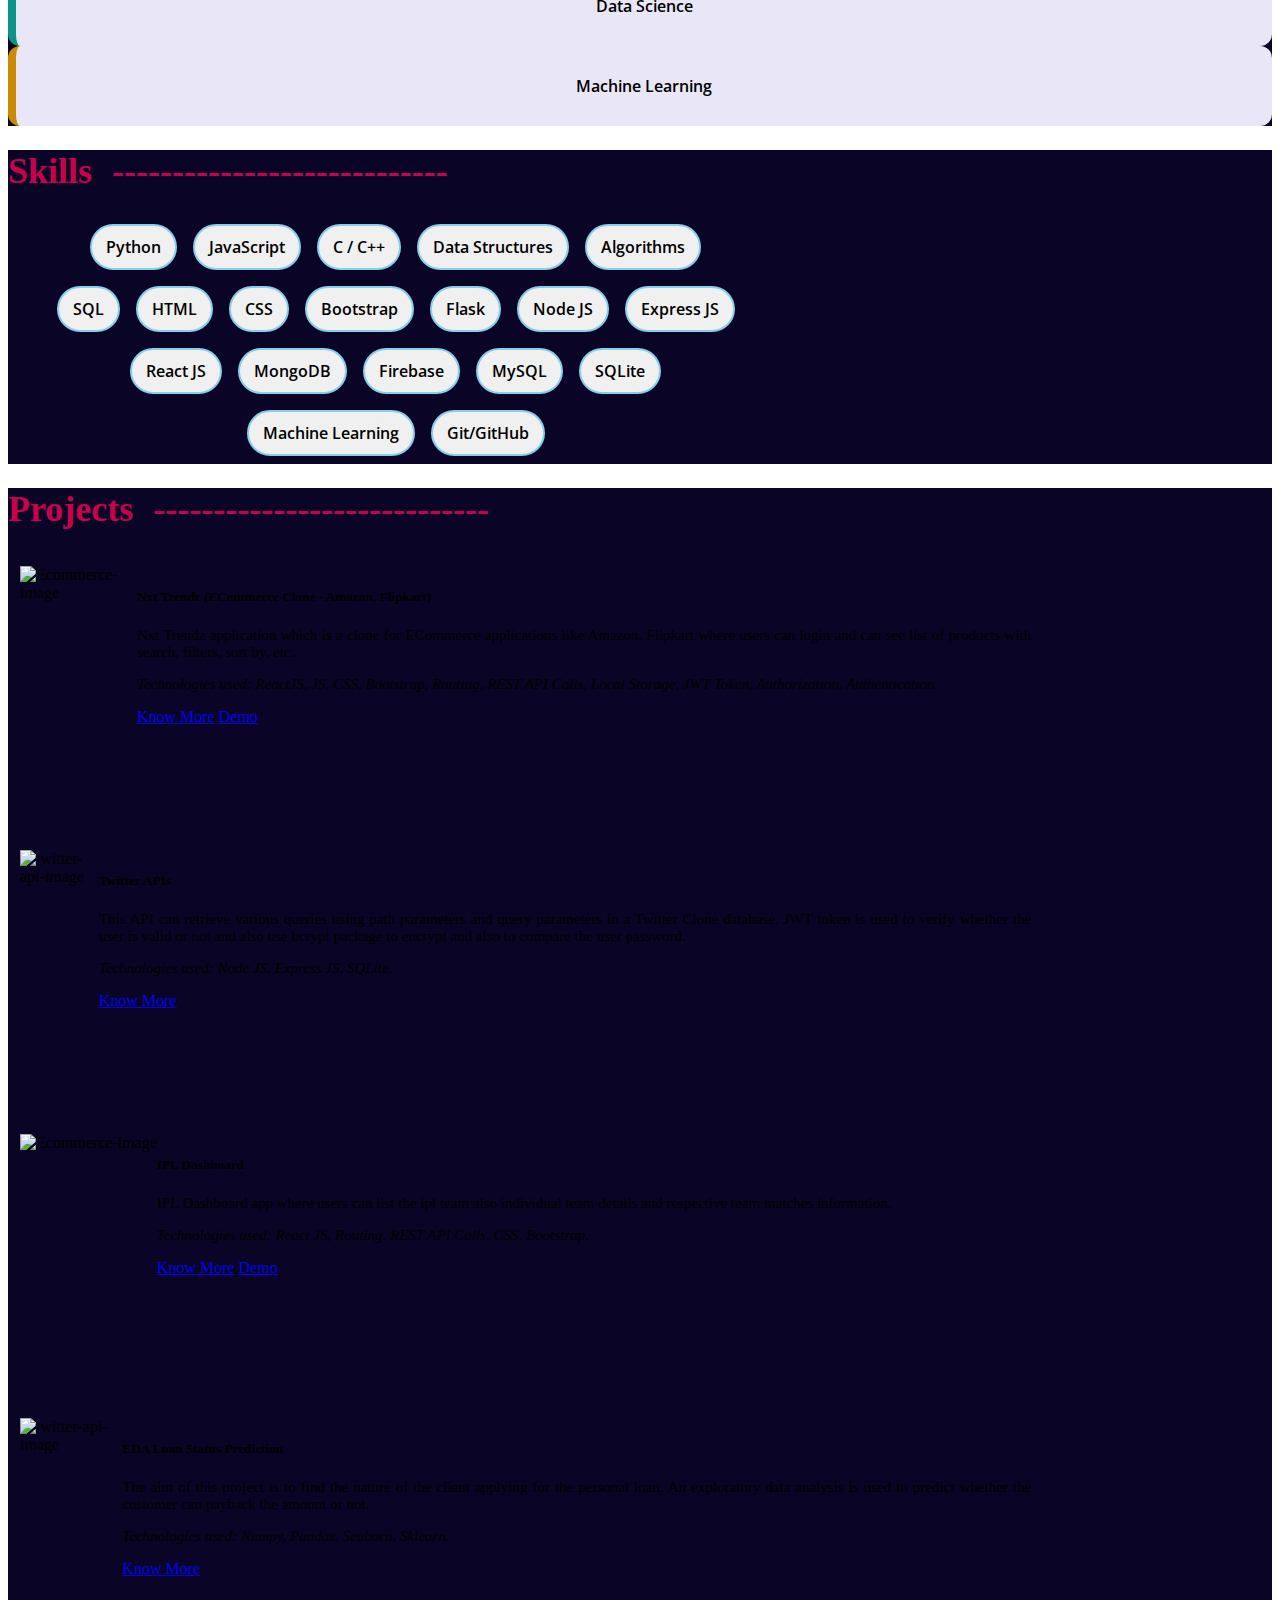
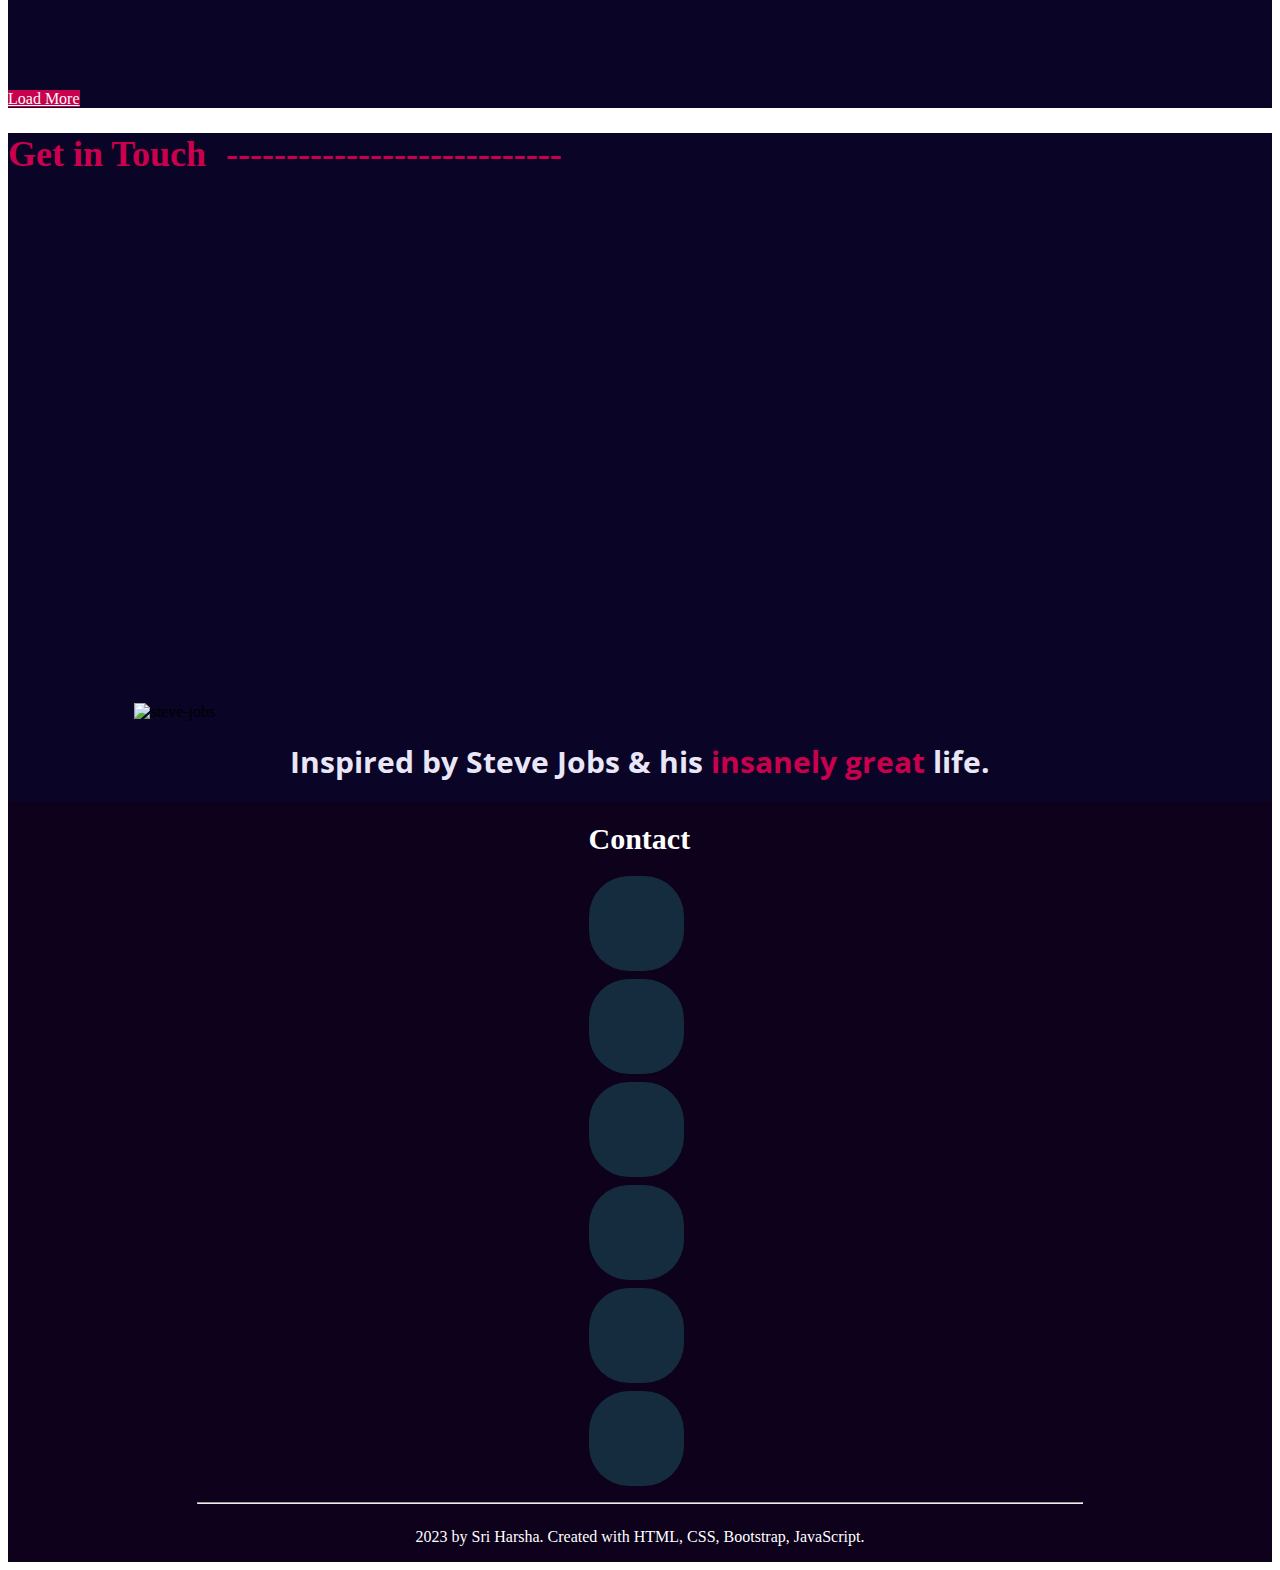
==== commit fa4cf17d: "portfolio Updated" ====
--- a/index.html
+++ b/index.html
@@ -128,29 +128,34 @@
             </div>
         </div>
 
+
+
         <div id="sectionskills" class="my-skills-section">
             <div class="container" class="shadow pt-5">
                 <div class="col-12">
                     <h1 class="about-heading">Skills<span class="heading-dash-line">----------------------------</span></h1> 
                 </div>
                 <div class="row">
-                    <div class="col-12  d-flex flex-row justify-content-center">
-                        <ul class="text-center p-3 skills-list">
+                    <div class="col-12 pt-4  d-flex flex-row justify-content-center">
+                        <ul class="text-center  skills-list">
                             
                             <li class="skill-item">Python</li>
                             <li class="skill-item">JavaScript</li>
-                            <li class="skill-item">C</li>
-                            <li class="skill-item">SQL</li>
+                            <li class="skill-item">C / C++</li> 
                             <li class="skill-item">Data Structures</li>
                             <li class="skill-item">Algorithms</li>
-                            <li class="skill-item">C++</li>
+                            <li class="skill-item">SQL</li>
                             <li class="skill-item">HTML</li>
                             <li class="skill-item">CSS</li>
                             <li class="skill-item">Bootstrap</li>
-                            <li class="skill-item">NodeJS</li>
-                            <li class="skill-item">ExpressJS</li>
-                            <li class="skill-item">ReactJS</li>
+                            <li class="skill-item">Flask</li>
+                            <li class="skill-item">Node JS</li>
+                            <li class="skill-item">Express JS</li>
+                            <li class="skill-item">React JS</li>
                             <li class="skill-item">MongoDB</li>
+                            <li class="skill-item">Firebase</li>
+                            <li class="skill-item">MySQL</li>
+                            <li class="skill-item">SQLite</li>
                             <li class="skill-item">Machine Learning</li>
                             <li class="skill-item">Git/GitHub</li>
                         </ul>
@@ -167,7 +172,7 @@
                     <h1 class="about-heading">Projects<span class="heading-dash-line">----------------------------</span></h1> 
                 </div>
                 <div class="row">
-                    <div class="col-12 mb-3">
+                    <div class="col-12 mb-3 mt-4">
                         <div class="d-flex justify-content-center">
                             <div class="card my-project-card shadow-lg">
                                 <div>
@@ -255,19 +260,22 @@
                 </div>
 
                 <div class="text-center mt-4 mb-4">
-                    <a href="https://github.com/sriharshadhanenkula?tab=repositories" target="_blank" class="shadow-lg btn btn-dark">Load More</a>
-                </div>
-
-            </div>
-        </div>
-
-        <div id="sectioncontact">
-            <div class="p-3 contact-form">
-                <h1 class="text-center text-dark projects-heading">Get in Touch</h1>
+                    <a href="https://github.com/sriharshadhanenkula?tab=repositories" target="_blank" class="shadow-lg btn load-more-button">Load More</a>
+                </div>
+
+            </div>
+        </div>
+
+        <div id="sectioncontact" class="contact-form-container pb-5">
+            <div class="container">
+                <div class="col-12">
+                    <h1 class="about-heading">Get in Touch<span class="heading-dash-line">----------------------------</span></h1> 
+                </div>
                 <iframe src="https://docs.google.com/forms/d/e/1FAIpQLSfvq80dzgxlOcW762swNAGBQIaLt1jRpZibiZSwEAQpnNubkw/viewform?embedded=true" width=100% height="500" frameborder="0" marginheight="0" marginwidth="0">
                 Loading…
-            </iframe>
-            </div>
+                </iframe>   
+            </div>
+            
         </div>
 
         <div class="steve-jobs-section p-3">
@@ -286,9 +294,9 @@
                 <div class="row">
                     <div class="col-12">
                         <div class=" text-center">
-                            <h1 class="contact-heading">CONTACT</h1>
-                        </div>
-                        <div class=" mt-3 mb-3 d-flex flex-row justify-content-center">
+                            <h1 class="contact-heading">Contact</h1>
+                        </div>
+                        <div class=" mt-3 mb-2 d-flex flex-row justify-content-center">
                             <div class="icon-card">
                                 <a href="https://github.com/sriharshadhanenkula" target="_blank"><i class="fab fa-github icon"></i></a>
                             </div>
@@ -299,6 +307,9 @@
                                 <a href="https://www.linkedin.com/in/sri-harsha-chowdary-dhanenkula-a79289170/" target="_blank"><i class="fab fa-linkedin icon"></i></a>
                             </div>
                             <div class="icon-card">
+                                <a href="https://www.instagram.com/sri_harsha_dhanenkula/>" target="_blank"><i class="fab fa-instagram  icon"></i></a>
+                            </div>
+                            <div class="icon-card">
                                 <a href="https://twitter.com/sri_harsha1228" target="_blank"><i class="fab fa-twitter  icon"></i></a>
                             </div>
                             <div class="icon-card">
@@ -309,7 +320,7 @@
                 </div>
             </div>
                 <hr class="end-line">
-                <p class="footer-paragraph text-center"><i class="fa fa-copyright icon2" aria-hidden="true"></i> 2023 by Sri Harsha. Created with HTML, CSS, Bootstrap, JavaScript.</p>
+                <p class="footer-paragraph text-center mb-4"><i class="fa fa-copyright icon2" aria-hidden="true"></i> 2023 by Sri Harsha. Created with HTML, CSS, Bootstrap, JavaScript.</p>
         </div>
             
         <script type="text/javascript" src="./index.js"></script>
--- a/index.css
+++ b/index.css
@@ -200,6 +200,10 @@
 .tech-text {
   font-style: italic;
 }
+.load-more-button {
+  background-color: #c9004d;
+  color: #f8f8f8;
+}
 @media screen and (max-width: 900px) {
   .my-project-card {
     width: 100%;
@@ -237,10 +241,13 @@
   align-items: center;
   justify-content: center;
 }
+.steve-heading {
+  font-family: "Open Sans";
+  color: #e8e6f7;
+}
 
 @media screen and (max-width: 920px) {
   .steve-heading {
-    font-family: "Open Sans";
     font-size: 22px;
   }
   .steve-image {
@@ -250,7 +257,6 @@
 
 @media screen and (min-width: 920px) {
   .steve-heading {
-    font-family: "Open Sans";
     font-size: 30px;
   }
   .steve-image {
@@ -259,9 +265,10 @@
 }
 .steve-highlight {
   font-weight: bold;
-}
-
-.contact-form {
+  color: #c9004d;
+}
+
+.contact-form-container {
   background-color: #0a0426;
 }
 
@@ -277,8 +284,7 @@
   color: #ffffff;
   font-family: "Roboto";
   font-weight: bold;
-  font-size: 28px;
-  text-decoration: underline;
+  font-size: 30px;
 }
 
 .icon-card {
@@ -294,7 +300,9 @@
   margin-right: 8px;
   margin-bottom: 8px;
 }
-
+.icon-card:hover {
+  background-color: #c9004d;
+}
 .icon {
   font-size: 21px;
   color: #ffffff;
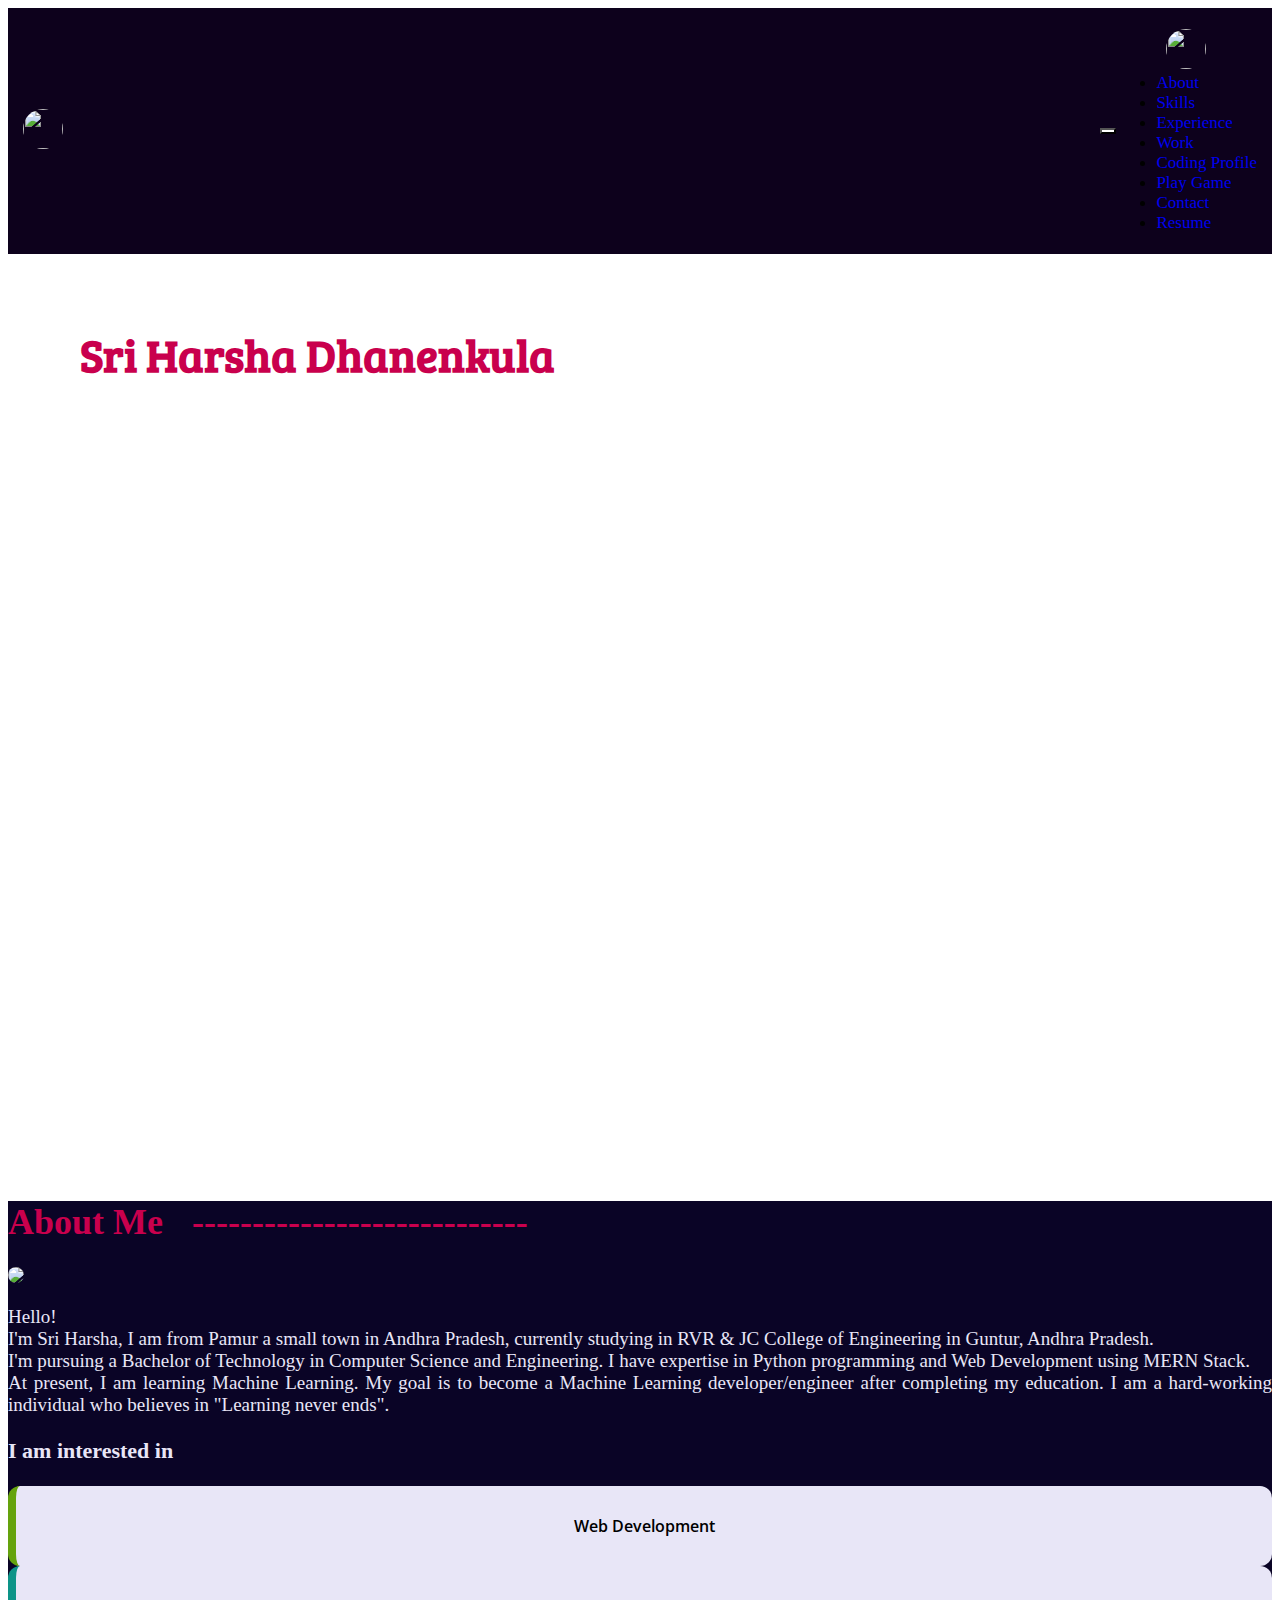
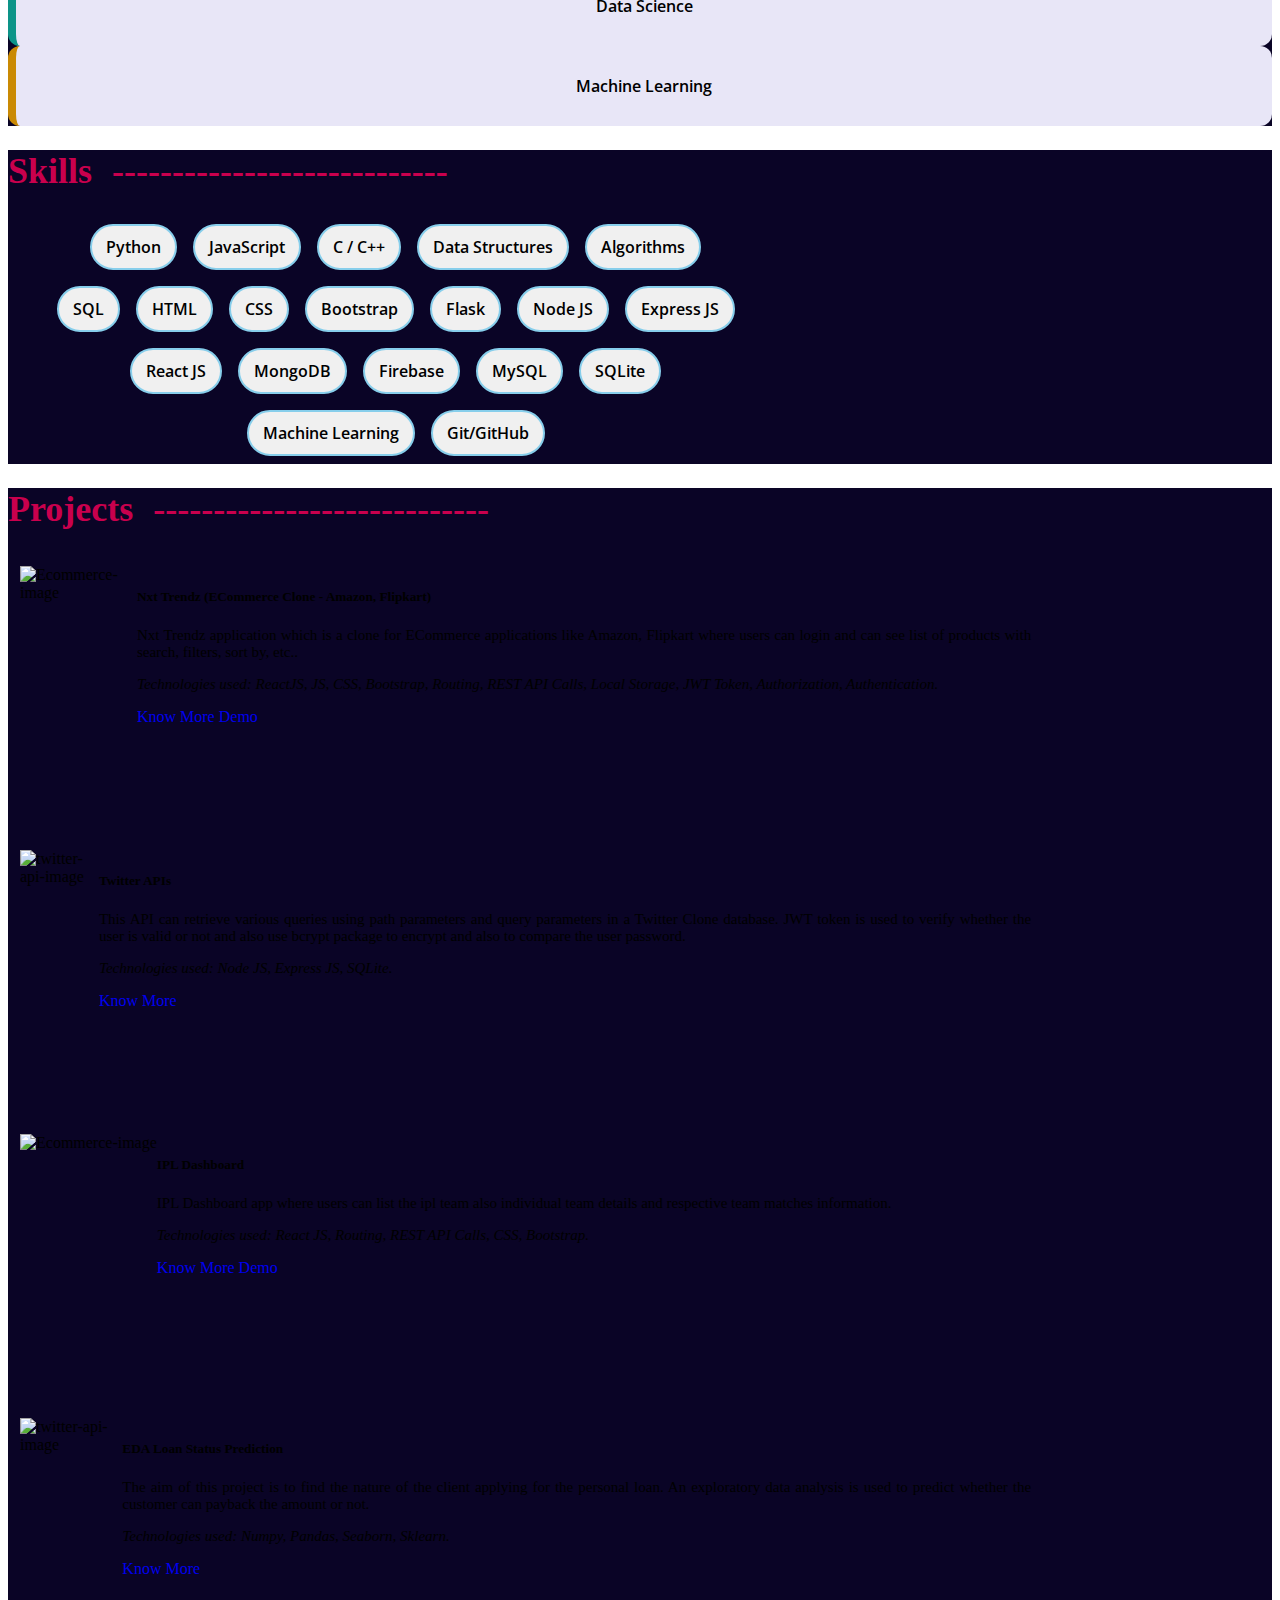
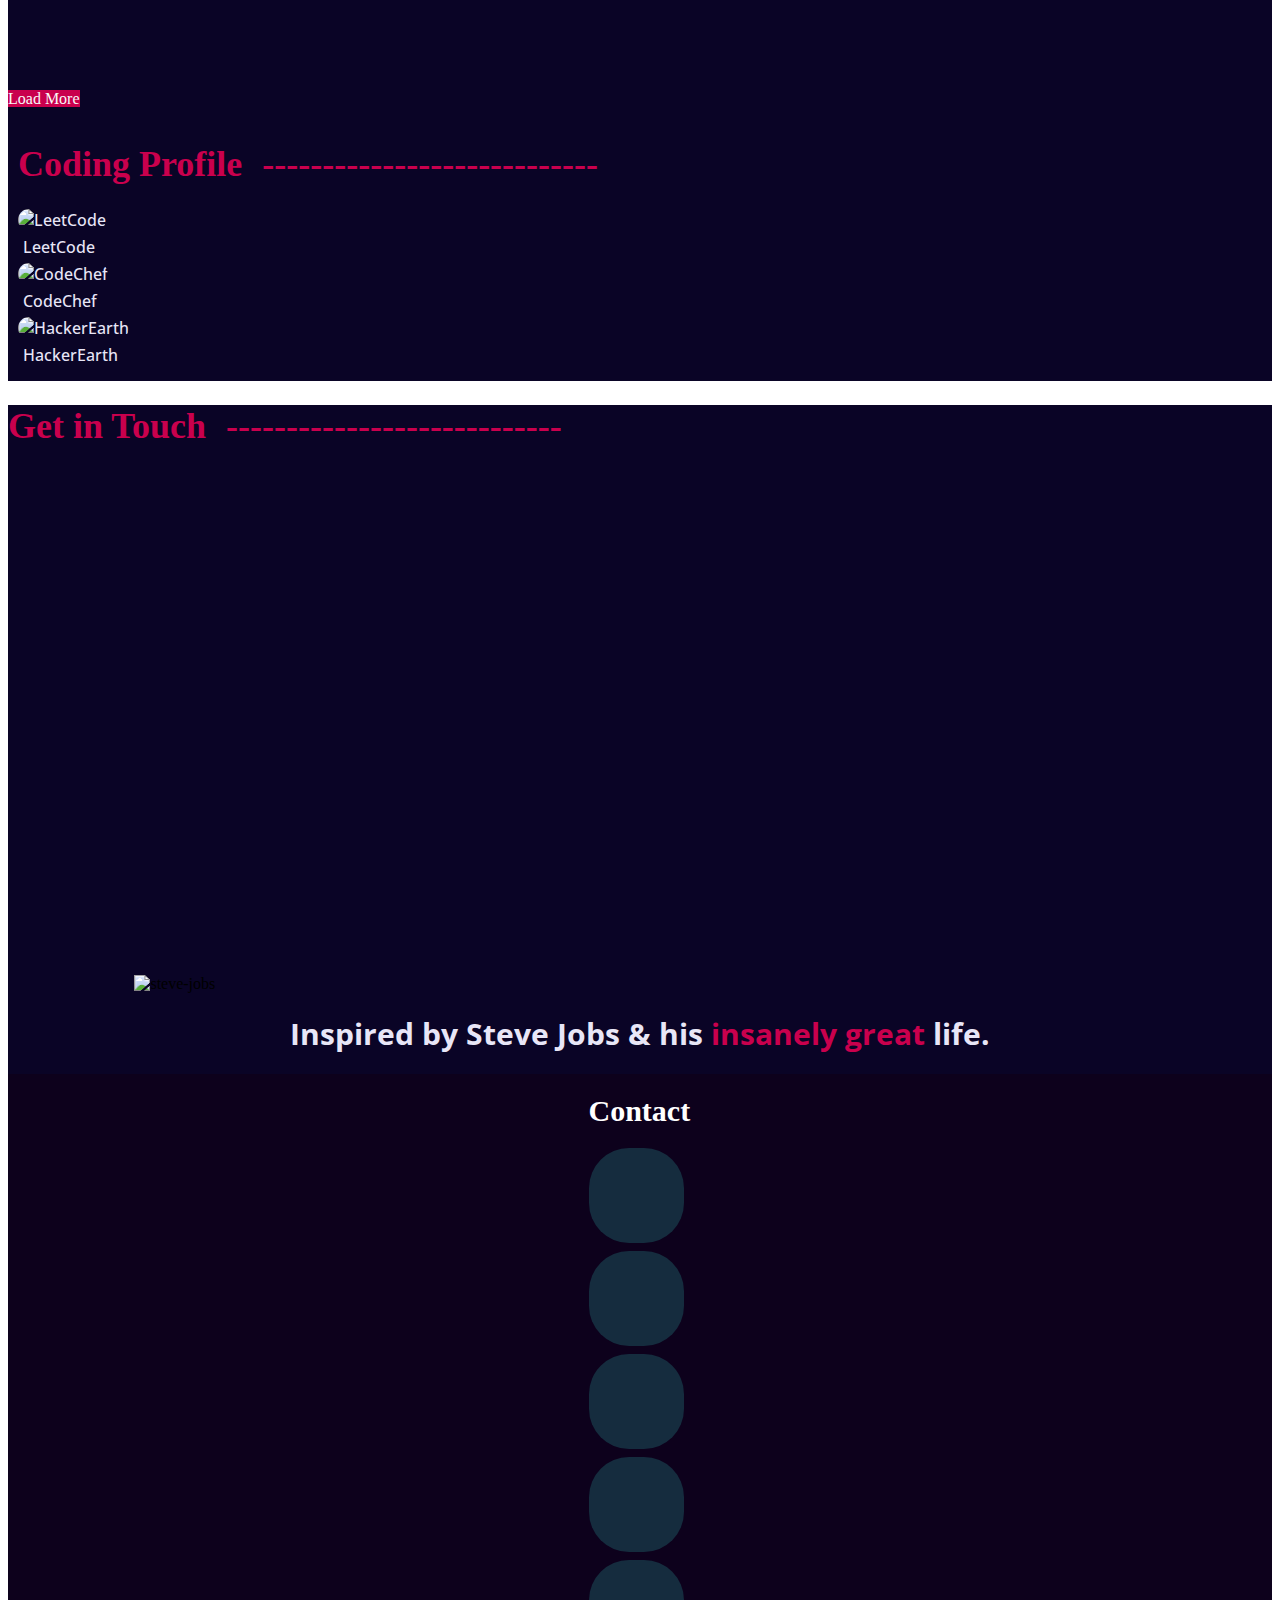
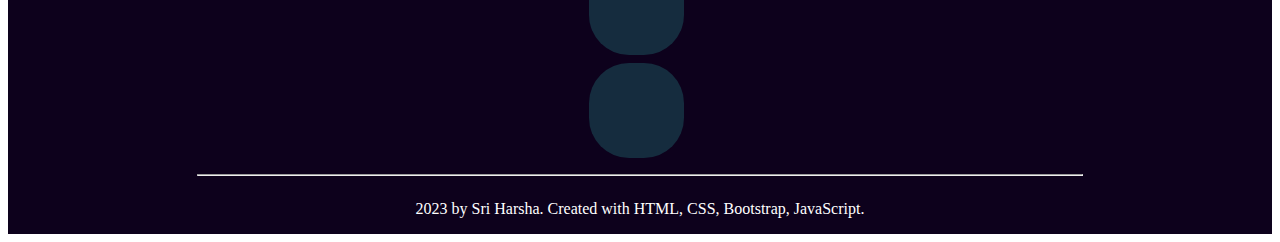
==== commit 01cd0ab6: "Updated coding profile" ====
--- a/index.html
+++ b/index.html
@@ -47,7 +47,7 @@
                     <a class="nav-link nav-text text-white" href="#sectionProjects">Work</a>
                 </li> 
                 <li class="nav-item">
-                    <a class="nav-link nav-text text-white" href="#">Coding Profile</a>
+                    <a class="nav-link nav-text text-white" href="#sectionCodingProfile">Coding Profile</a>
                 </li>
                 <li class="nav-item">
                     <a class="nav-link nav-text text-white" href="./Speed typing game/index.html">Play Game</a>
@@ -71,7 +71,7 @@
                         <div class="col-12">
                             <div class=" text-center">
 
-                                <h1 class="Home mb-5">Hai! <br>I am <span class="name-highlight"> Sri Harsha Dhanenkula</span></h1>
+                                <h1 class="Home mb-5">Hey! <br>I am <span class="name-highlight"> Sri Harsha Dhanenkula</span></h1>
                             </div>
                         </div>
                     </div>
@@ -166,7 +166,7 @@
             </div>
         </div>
 
-        <div id="sectionProjects" class="p-5 shadow project-section">
+        <div id="sectionProjects" class="pt-5 pb-5 shadow project-section">
             <div class="container">
                 <div class="col-12">
                     <h1 class="about-heading">Projects<span class="heading-dash-line">----------------------------</span></h1> 
@@ -266,7 +266,45 @@
             </div>
         </div>
 
-        <div id="sectioncontact" class="contact-form-container pb-5">
+        <div id="sectionCodingProfile" class="my-coding-profile">
+            <div class="container">
+                <div class="col-12 mb-5">
+                    <h1 class="about-heading">Coding Profile<span class="heading-dash-line">----------------------------</span></h1>
+                </div>
+                <div class="row">
+                    <div class=" d-flex flex-row justify-content-center align-content-center flex-wrap">
+                        <div class="col-12 col-md-4 text-center">
+                           <a class="coding-profile-anchor-tag" href="https://leetcode.com/sriharsha1228/" target="_blank">
+                                <img class="Coding-profile-image" src="https://res.cloudinary.com/dp6ofrbni/image/upload/v1675959015/My%20Portfolio/leetcode-image_j6x2br.png"  alt="LeetCode"/>
+                                <p class="coding-profile-paragraph">LeetCode</p>
+                           </a>
+                            
+                        </div>
+                        <div class="col-12 col-md-4 text-center">
+                            <a class="coding-profile-anchor-tag" href="https://www.codechef.com/users/sriharsha1228" target="_blank">
+                                <img class="Coding-profile-image" src="https://res.cloudinary.com/dp6ofrbni/image/upload/v1675959255/My%20Portfolio/codeChef-image_wjtjxr.png"  alt="CodeChef"/>
+                                <p class="coding-profile-paragraph">CodeChef</p>
+                            </a>
+                            
+                        </div>
+                        <div class="col-12 col-md-4 text-center"> 
+                            <a class="coding-profile-anchor-tag" href="https://www.hackerearth.com/@dhanenkula" target="_blank">
+                                <img class="Coding-profile-image" src="https://res.cloudinary.com/dp6ofrbni/image/upload/v1675959428/My%20Portfolio/hackerEarth-image_x98ums.jpg"  alt="HackerEarth"/>
+                                <p class="coding-profile-paragraph">HackerEarth</p>
+                            </a>
+                            
+                        </div>
+
+                        
+                    </div>
+                    
+                </div>
+                
+            </div>
+            
+        </div>
+
+        <div id="sectioncontact" class="contact-form-container pb-5 pt-5">
             <div class="container">
                 <div class="col-12">
                     <h1 class="about-heading">Get in Touch<span class="heading-dash-line">----------------------------</span></h1> 
--- a/index.css
+++ b/index.css
@@ -44,11 +44,13 @@
   font-family: "roboto";
   cursor: none;
   font-weight: 500;
-}
-.my-resume {
-  border: 1px solid #c9004d;
-  border-radius: 5px;
-}
+  text-align: center;
+}
+.nav-item:hover {
+  border: 2px solid #c9004d;
+  border-radius: 8px;
+}
+
 .home-bg {
   background-image: url("https://res.cloudinary.com/dp6ofrbni/image/upload/v1673674373/My%20Portfolio/backgroundImage2_dvkxbh.jpg");
   background-size: cover;
@@ -86,15 +88,25 @@
   font-weight: bold;
   font-size: 36px;
 }
-.heading-dash-line {
-  margin-left: 20px;
+
+@media screen and (max-width: 900px) {
+  .heading-dash-line {
+    color: #0a0426;
+  }
+}
+@media screen and (min-width: 900px) {
+  .heading-dash-line {
+    margin-left: 20px;
+  }
 }
 
 .my-image {
   border-radius: 60px;
   height: 500px;
 }
-
+.my-image:hover {
+  border: 1px solid #c9004d;
+}
 .my-info {
   color: #e8e6f7;
   font-family: "roboto";
@@ -122,6 +134,9 @@
   align-items: center;
   text-align: center;
   height: 80px;
+}
+.my-interests-card:hover {
+  color: #c9004d;
 }
 
 .border-green {
@@ -174,6 +189,10 @@
     width: 55%;
   }
 }
+.skill-item:hover {
+  border: 2px solid #c9004d;
+  color: #c9004d;
+}
 .project-section {
   background-color: #0a0426;
 }
@@ -186,6 +205,9 @@
 }
 .my-project-card {
   border-radius: 10px;
+}
+.my-project-card:hover {
+  border: 3px solid #c9004d;
 }
 .twitter-image {
   background-size: cover;
@@ -203,6 +225,11 @@
 .load-more-button {
   background-color: #c9004d;
   color: #f8f8f8;
+}
+.load-more-button:hover {
+  background-color: #f8f8f8;
+  color: #c9004d;
+  border: 2px solid #c9004d;
 }
 @media screen and (max-width: 900px) {
   .my-project-card {
@@ -225,13 +252,38 @@
     padding: 12px;
     overflow: auto;
   }
+
   .twitter-image {
     width: 300px;
     height: 100%;
     background-size: cover;
   }
 }
-
+.my-coding-profile {
+  background-color: #0a0426;
+  padding: 10px;
+}
+.Coding-profile-image {
+  border-radius: 20px;
+  width: 38%;
+}
+.coding-profile-paragraph {
+  font-family: "Open Sans";
+  font-size: 16px;
+  font-weight: 500;
+  color: #e8e6f7;
+  margin: 5px;
+}
+.coding-profile-anchor-tag {
+  color: #e8e6f7;
+  font-family: "Open Sans";
+  font-size: 16px;
+  font-weight: 500;
+  text-decoration: none;
+}
+a:link {
+  text-decoration: none;
+}
 .steve-jobs-section {
   background-color: #0a0426;
 }
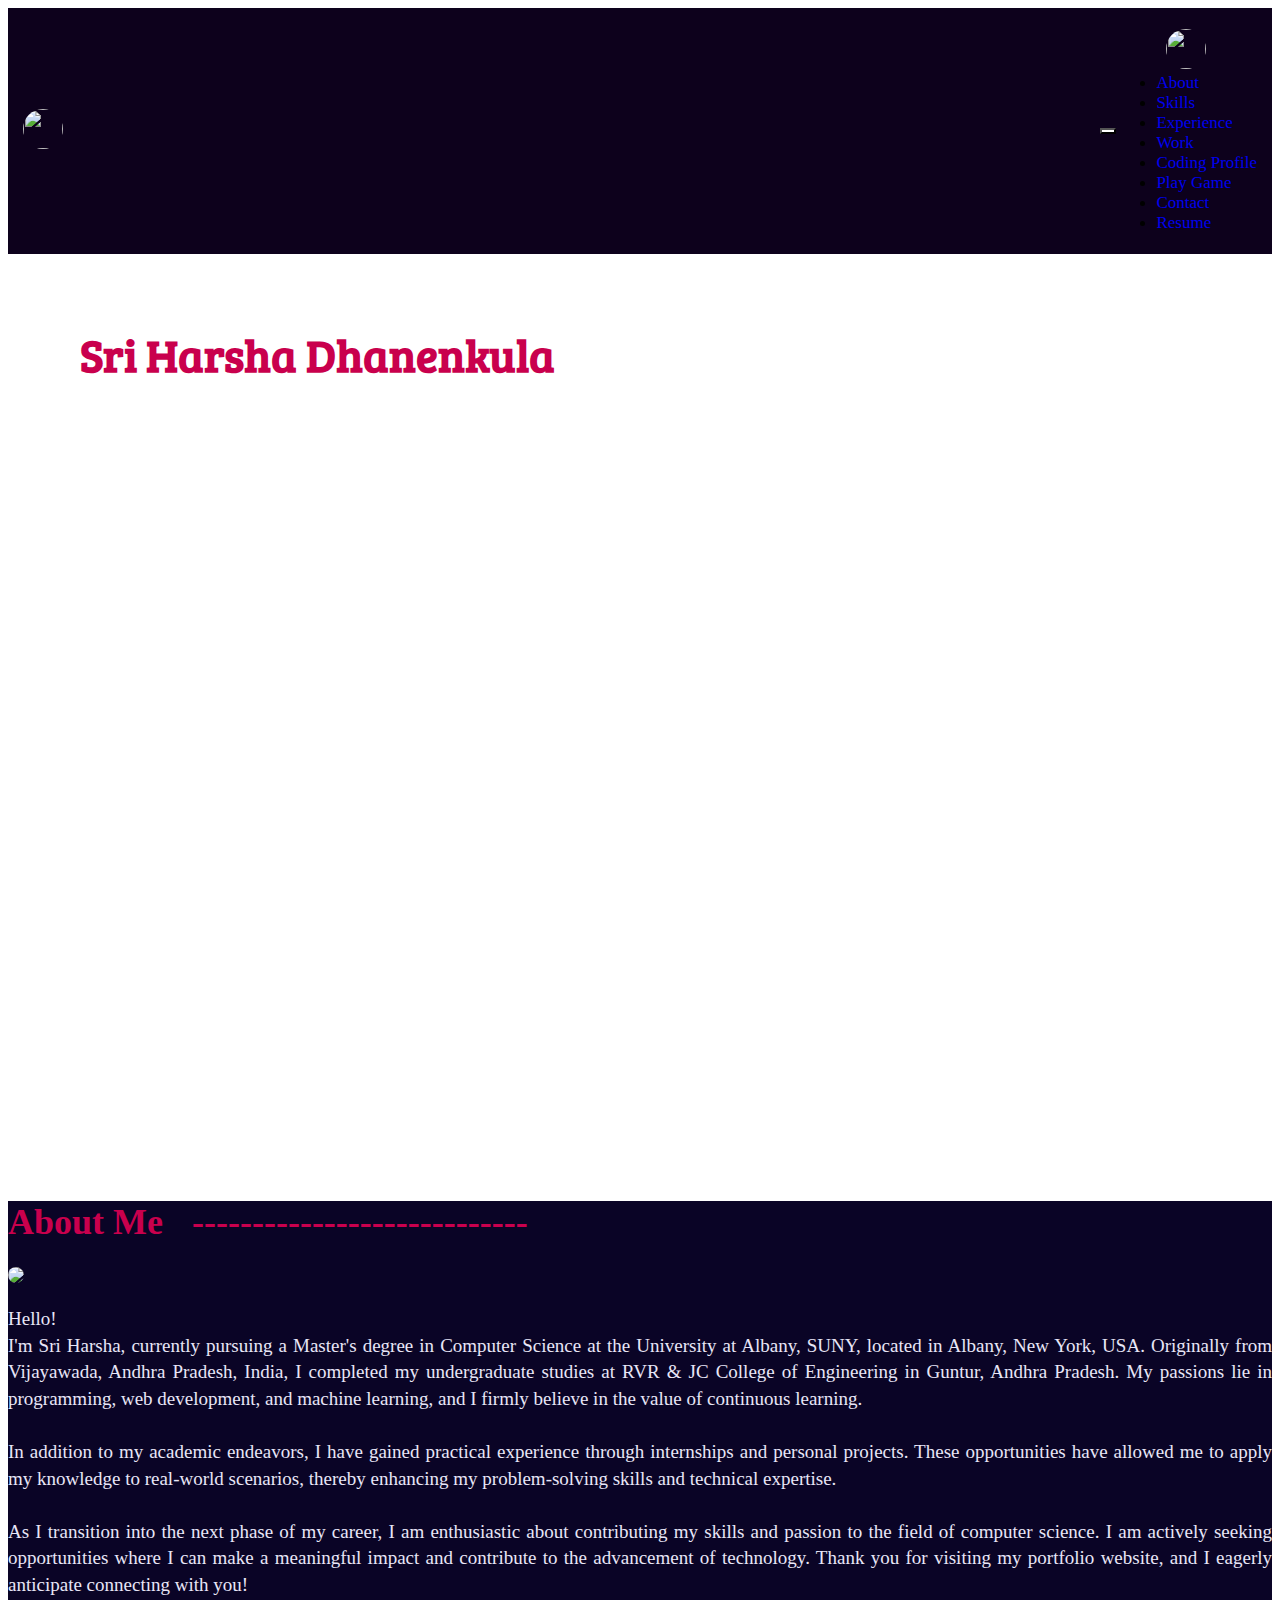
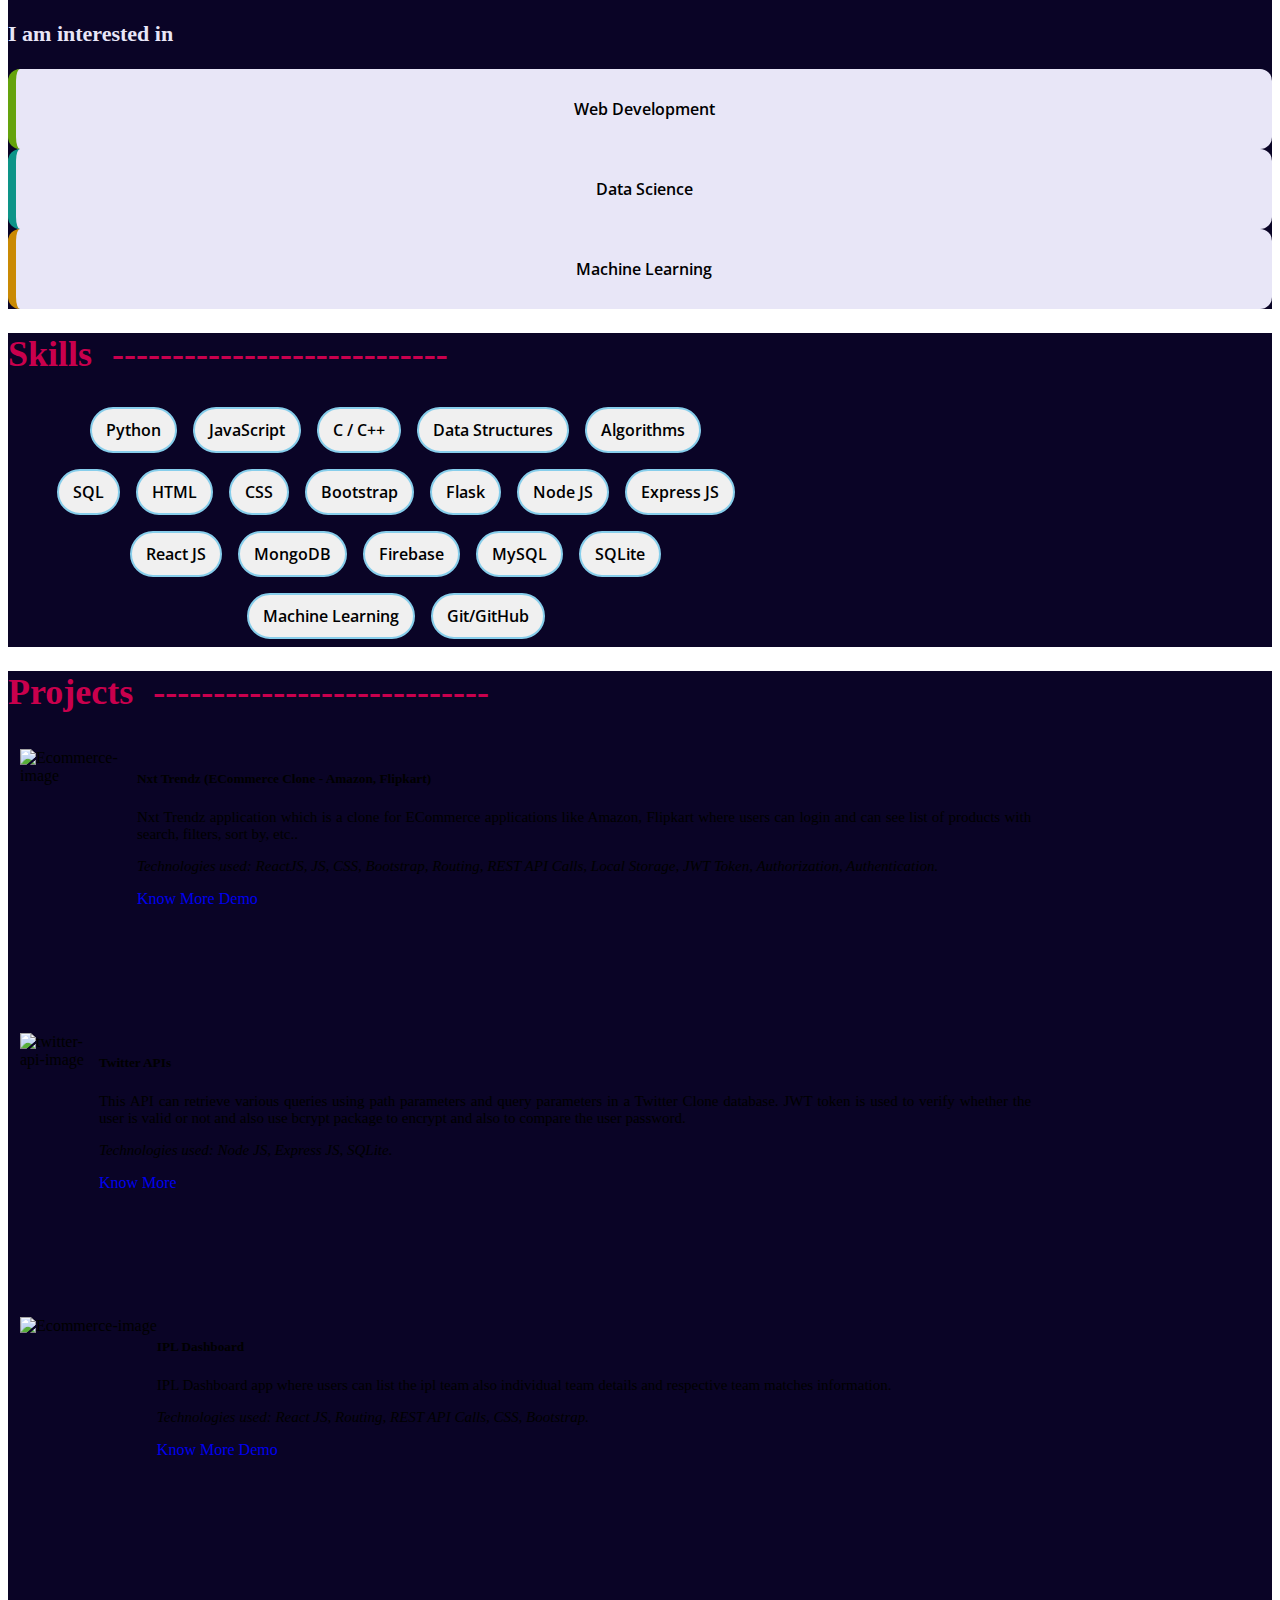
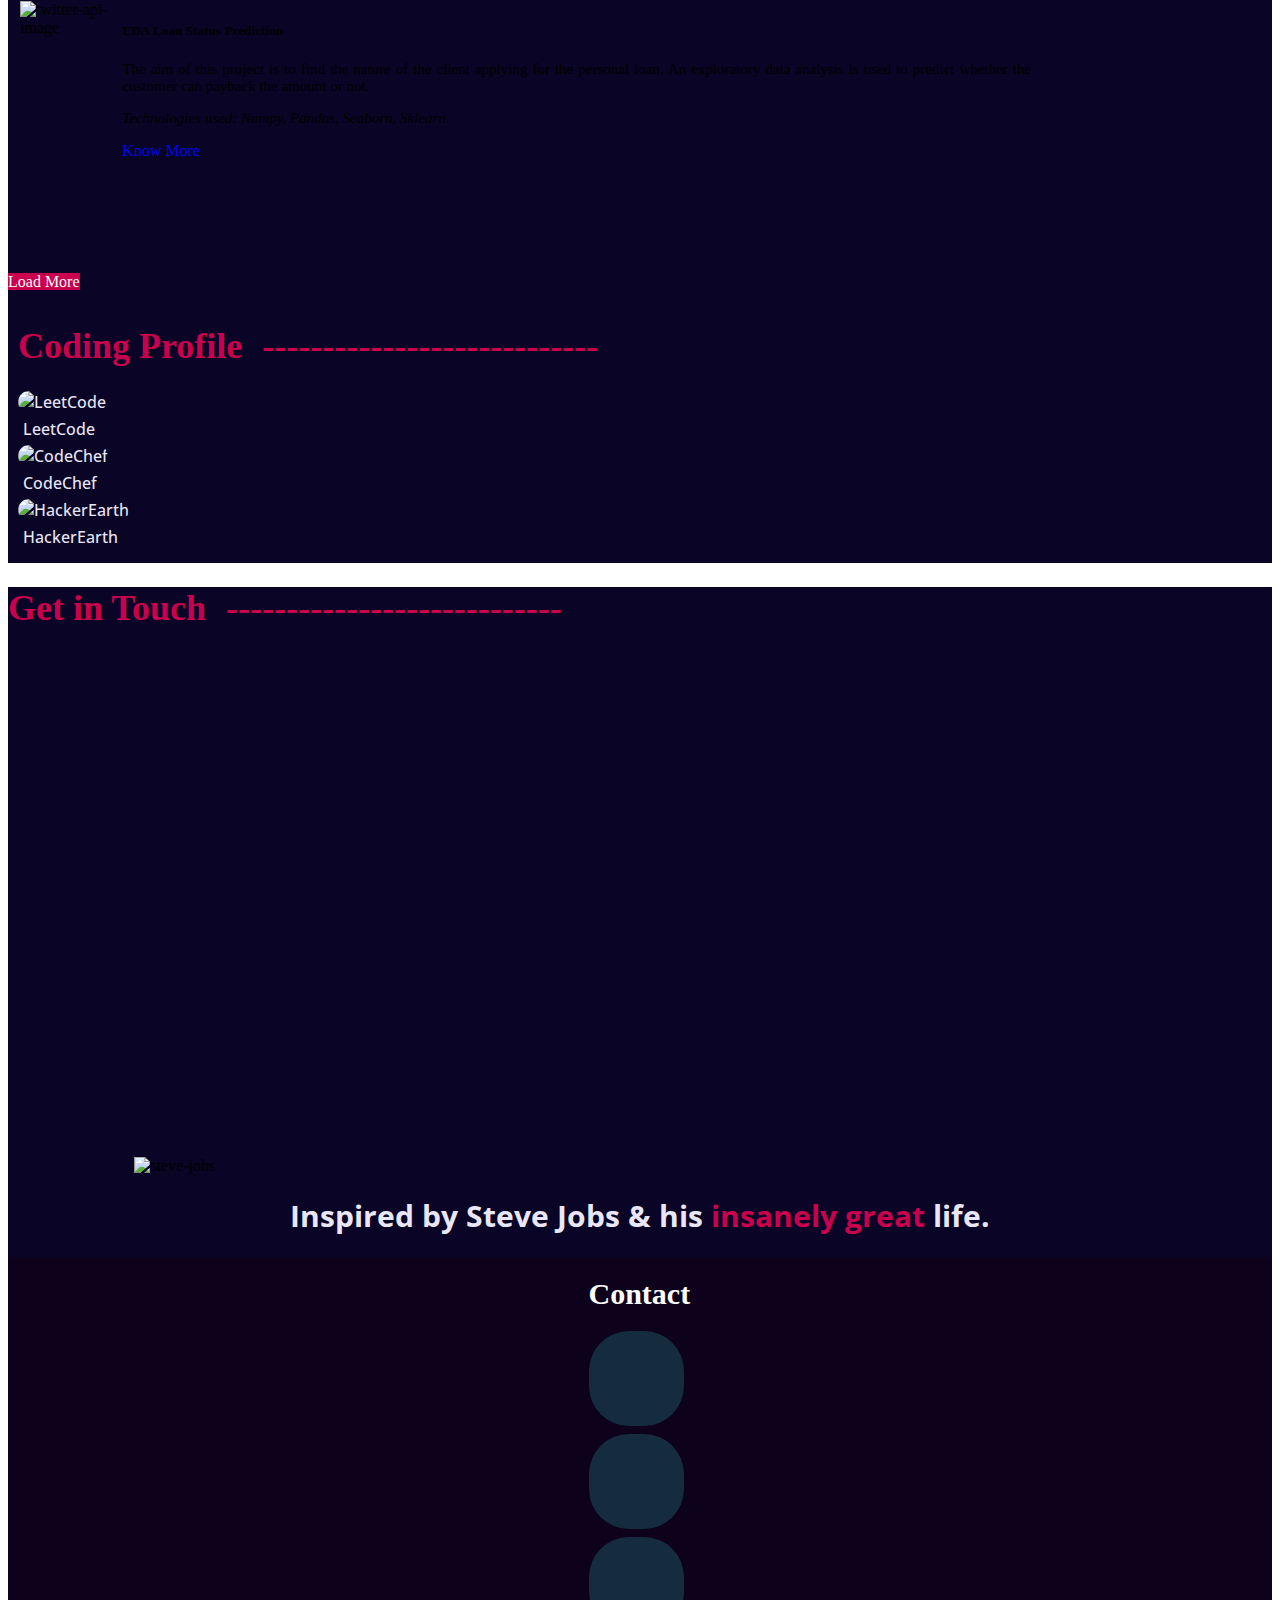
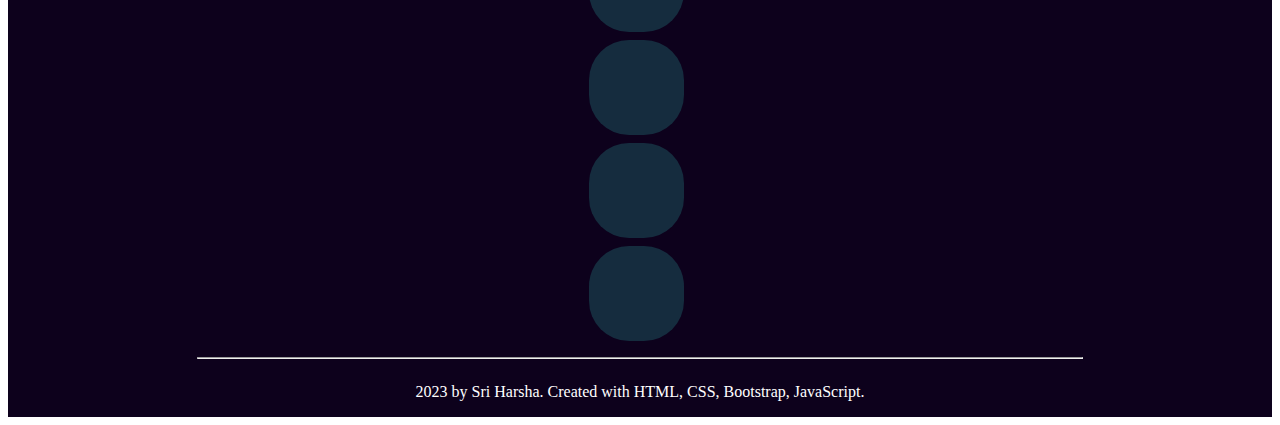
==== commit d8213b4c: "updated bio" ====
--- a/index.html
+++ b/index.html
@@ -56,7 +56,7 @@
                     <a class="nav-link nav-text text-white" href="#sectioncontact">Contact</a>
                 </li>
                 <li class="nav-item">
-                    <a class="nav-link nav-text text-white my-resume" href="./documents/Sri_Harsha Chowdary Dhanenkula.pdf" target="_blank">Resume</a>
+                    <a class="nav-link nav-text text-white my-resume" href="https://drive.google.com/file/d/1Q91aFWQv7XZicc73XCG3yCHDcG0d6Bd6/view?usp=sharing" target="_blank">Resume</a>
                 </li>
             </ul>
         </div>
@@ -71,7 +71,7 @@
                         <div class="col-12">
                             <div class=" text-center">
 
-                                <h1 class="Home mb-5">Hey! <br>I am <span class="name-highlight"> Sri Harsha Dhanenkula</span></h1>
+                                <h1 class="Home mb-5">Hai! <br>I am <span class="name-highlight"> Sri Harsha Dhanenkula</span></h1>
                             </div>
                         </div>
                     </div>
@@ -92,15 +92,18 @@
                         </div>
                         <div class="col-12 col-md-6 order-2 order-md-1 d-flex flex-column justify-content-center ">
 
-                            <p class=" p-3 my-info">Hello! <br>I'm Sri Harsha, I am from Pamur a small town in Andhra Pradesh, currently studying in RVR & JC College of Engineering in Guntur, Andhra Pradesh.<br> I'm pursuing a Bachelor of Technology in Computer Science and Engineering.
-                                I have expertise in Python programming and Web Development using MERN Stack. <br> At present, I am learning Machine Learning. My goal is to become a Machine Learning developer/engineer after completing my education. I am
-                                a hard-working individual who believes in "Learning never ends".
-                                <br>
+                            <p class=" p-3 my-info">
+                            Hello!  <br> I'm Sri Harsha, currently pursuing a Master's degree in Computer Science at the University at Albany, SUNY, located in Albany, New York, USA. Originally from Vijayawada, Andhra Pradesh, India, I completed my undergraduate studies at RVR & JC College of Engineering in Guntur, Andhra Pradesh. My passions lie in programming, web development, and machine learning, and I firmly believe in the value of continuous learning.
+                            <br>
+                            <br>
+                            In addition to my academic endeavors, I have gained practical experience through internships and personal projects. These opportunities have allowed me to apply my knowledge to real-world scenarios, thereby enhancing my problem-solving skills and technical expertise.
+                            <br>
+                            <br>
+                            As I transition into the next phase of my career, I am enthusiastic about contributing my skills and passion to the field of computer science. I am actively seeking opportunities where I can make a meaningful impact and contribute to the advancement of technology. Thank you for visiting my portfolio website, and I eagerly anticipate connecting with you!
                             </p>
-
-
-                        </div>
-                    </div>
+                        </div>
+                    </div>    
+
                 </div>
                 <div class="container p-3 mb-3">
                     <div class="row">
@@ -273,21 +276,21 @@
                 </div>
                 <div class="row">
                     <div class=" d-flex flex-row justify-content-center align-content-center flex-wrap">
-                        <div class="col-12 col-md-4 text-center">
-                           <a class="coding-profile-anchor-tag" href="https://leetcode.com/sriharsha1228/" target="_blank">
+                        <div class="col-12 col-md-4 text-center my-coding-profile-item">
+                           <a class="coding-profile-anchor-tag " href="https://leetcode.com/sriharsha1228/" target="_blank">
                                 <img class="Coding-profile-image" src="https://res.cloudinary.com/dp6ofrbni/image/upload/v1675959015/My%20Portfolio/leetcode-image_j6x2br.png"  alt="LeetCode"/>
                                 <p class="coding-profile-paragraph">LeetCode</p>
                            </a>
                             
                         </div>
-                        <div class="col-12 col-md-4 text-center">
+                        <div class="col-12 col-md-4 text-center my-coding-profile-item">
                             <a class="coding-profile-anchor-tag" href="https://www.codechef.com/users/sriharsha1228" target="_blank">
                                 <img class="Coding-profile-image" src="https://res.cloudinary.com/dp6ofrbni/image/upload/v1675959255/My%20Portfolio/codeChef-image_wjtjxr.png"  alt="CodeChef"/>
                                 <p class="coding-profile-paragraph">CodeChef</p>
                             </a>
                             
                         </div>
-                        <div class="col-12 col-md-4 text-center"> 
+                        <div class="col-12 col-md-4 text-center my-coding-profile-item"> 
                             <a class="coding-profile-anchor-tag" href="https://www.hackerearth.com/@dhanenkula" target="_blank">
                                 <img class="Coding-profile-image" src="https://res.cloudinary.com/dp6ofrbni/image/upload/v1675959428/My%20Portfolio/hackerEarth-image_x98ums.jpg"  alt="HackerEarth"/>
                                 <p class="coding-profile-paragraph">HackerEarth</p>
--- a/index.css
+++ b/index.css
@@ -56,7 +56,6 @@
   background-size: cover;
   height: 100vh;
 }
-
 .Home {
   font-family: "Bree serif";
   font-size: 34px;
@@ -106,6 +105,8 @@
 }
 .my-image:hover {
   border: 1px solid #c9004d;
+  transform: scale(1.05);
+  transition: 0.5s;
 }
 .my-info {
   color: #e8e6f7;
@@ -113,6 +114,7 @@
   font-size: 19px;
   font-weight: 500;
   text-align: justify;
+  line-height: 1.4;
 }
 
 .my-interests-heading {
@@ -137,6 +139,8 @@
 }
 .my-interests-card:hover {
   color: #c9004d;
+  transform: scale(1.1);
+  transition: 0.5s;
 }
 
 .border-green {
@@ -192,6 +196,8 @@
 .skill-item:hover {
   border: 2px solid #c9004d;
   color: #c9004d;
+  transform: scale(1.1);
+  transition: 0.5s;
 }
 .project-section {
   background-color: #0a0426;
@@ -230,6 +236,8 @@
   background-color: #f8f8f8;
   color: #c9004d;
   border: 2px solid #c9004d;
+  transform: scale(1.1);
+  transition: 0.5s;
 }
 @media screen and (max-width: 900px) {
   .my-project-card {
@@ -273,6 +281,10 @@
   font-weight: 500;
   color: #e8e6f7;
   margin: 5px;
+}
+.my-coding-profile-item:hover {
+  transform: scale(1.1);
+  transition: 0.5s;
 }
 .coding-profile-anchor-tag {
   color: #e8e6f7;
@@ -354,6 +366,8 @@
 }
 .icon-card:hover {
   background-color: #c9004d;
+  transform: scale(1.1);
+  transition: 0.5s;
 }
 .icon {
   font-size: 21px;
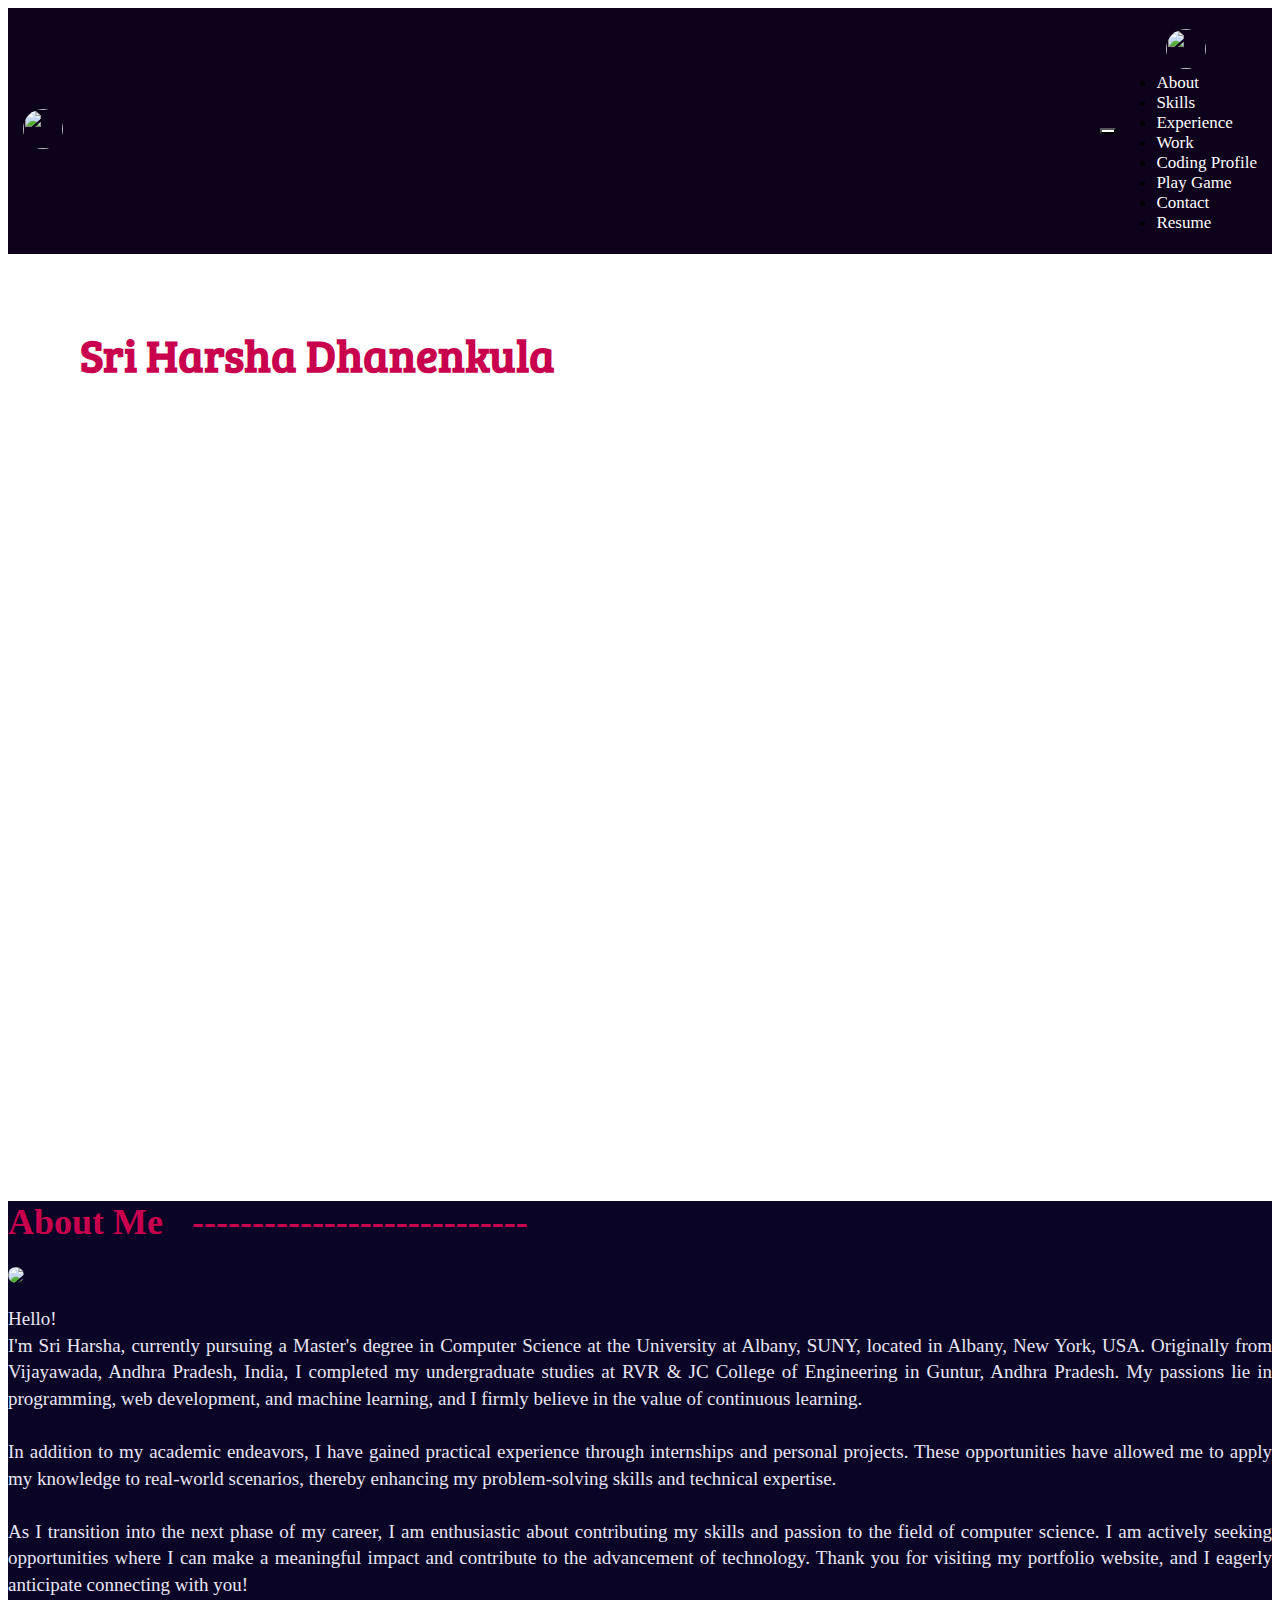
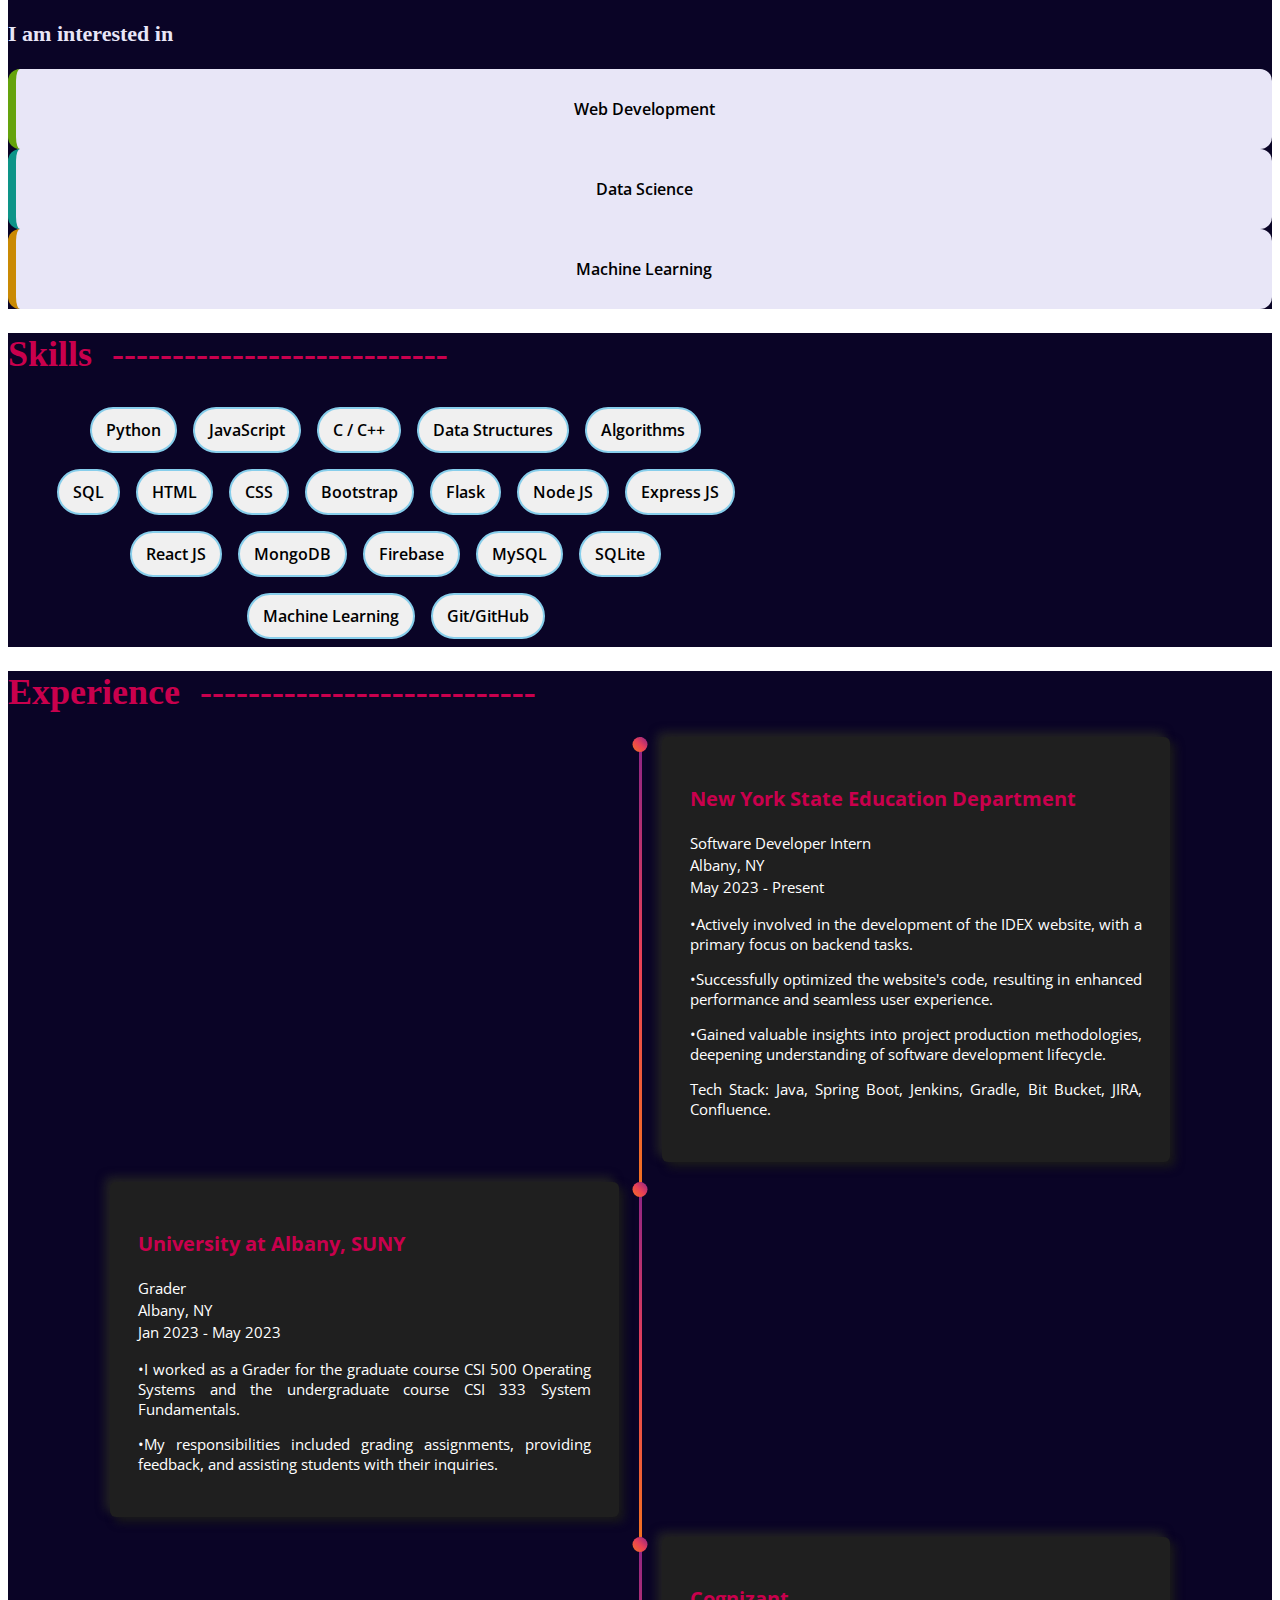
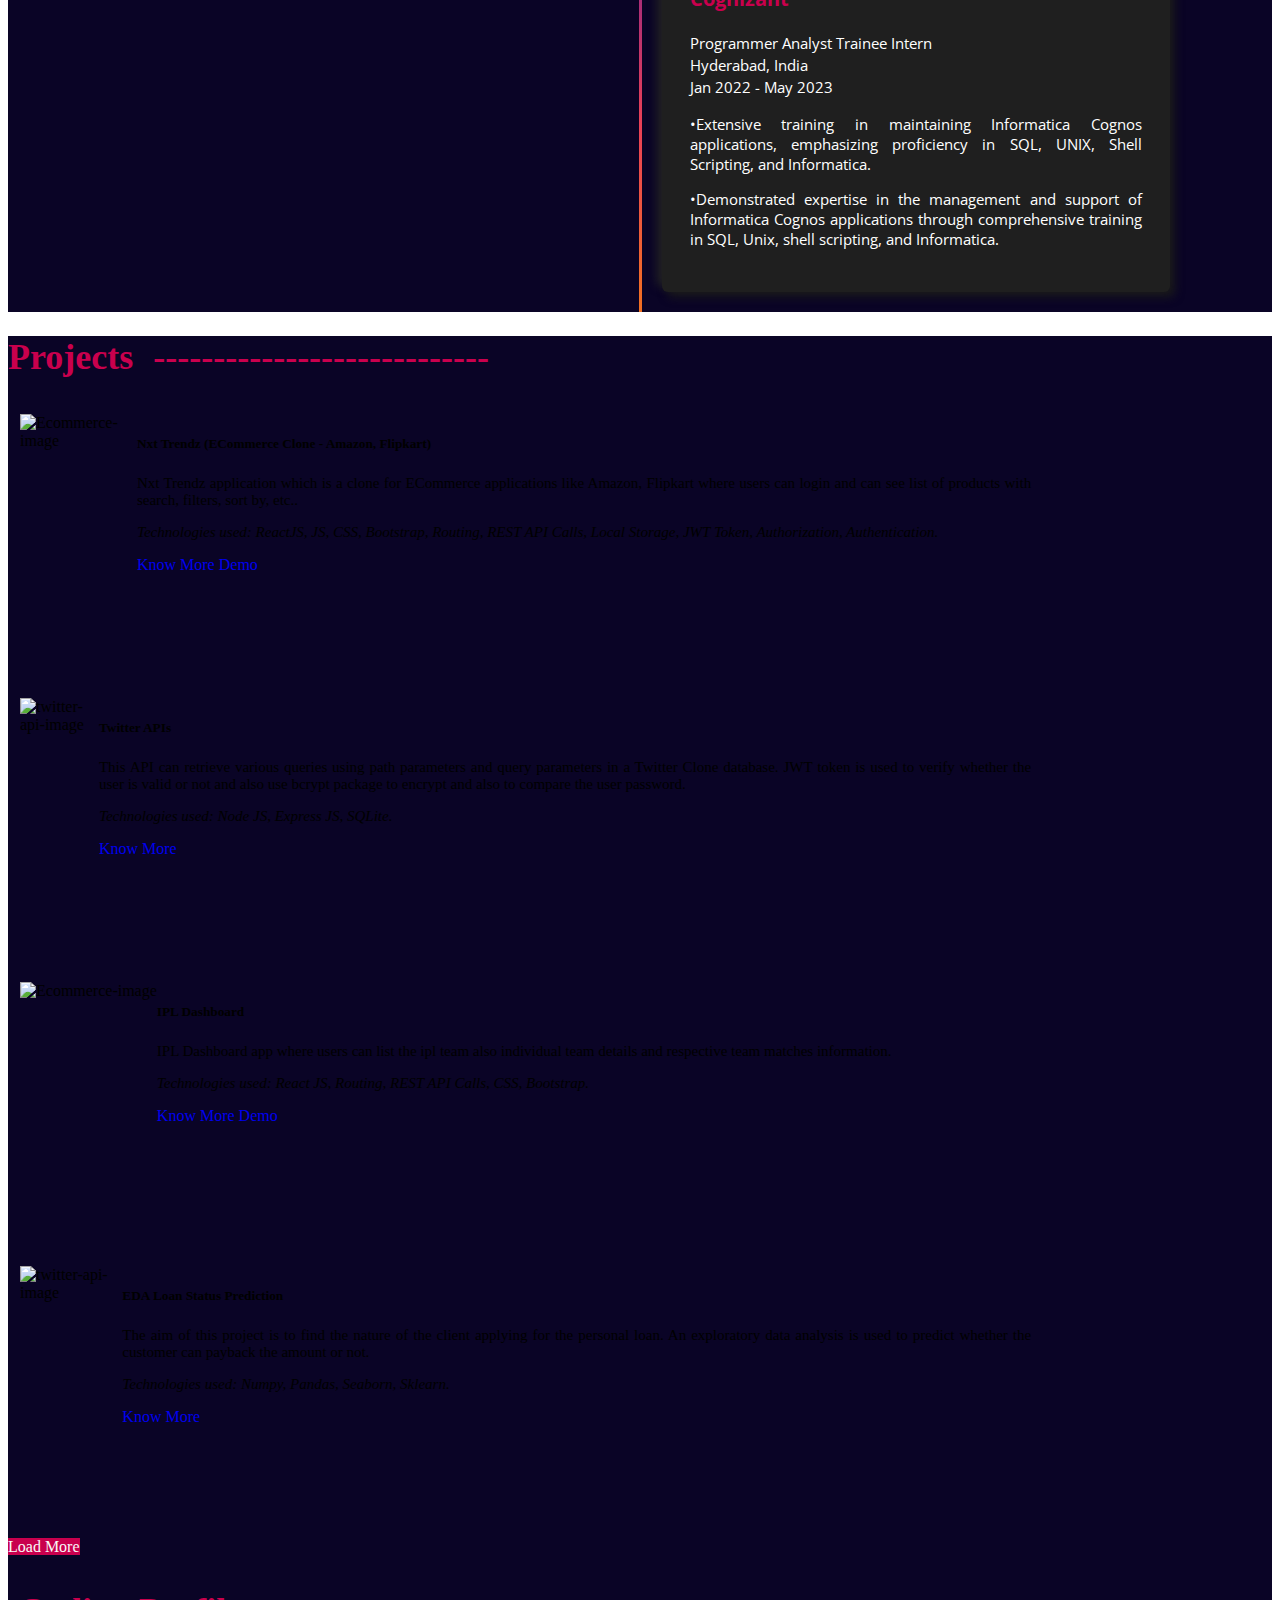
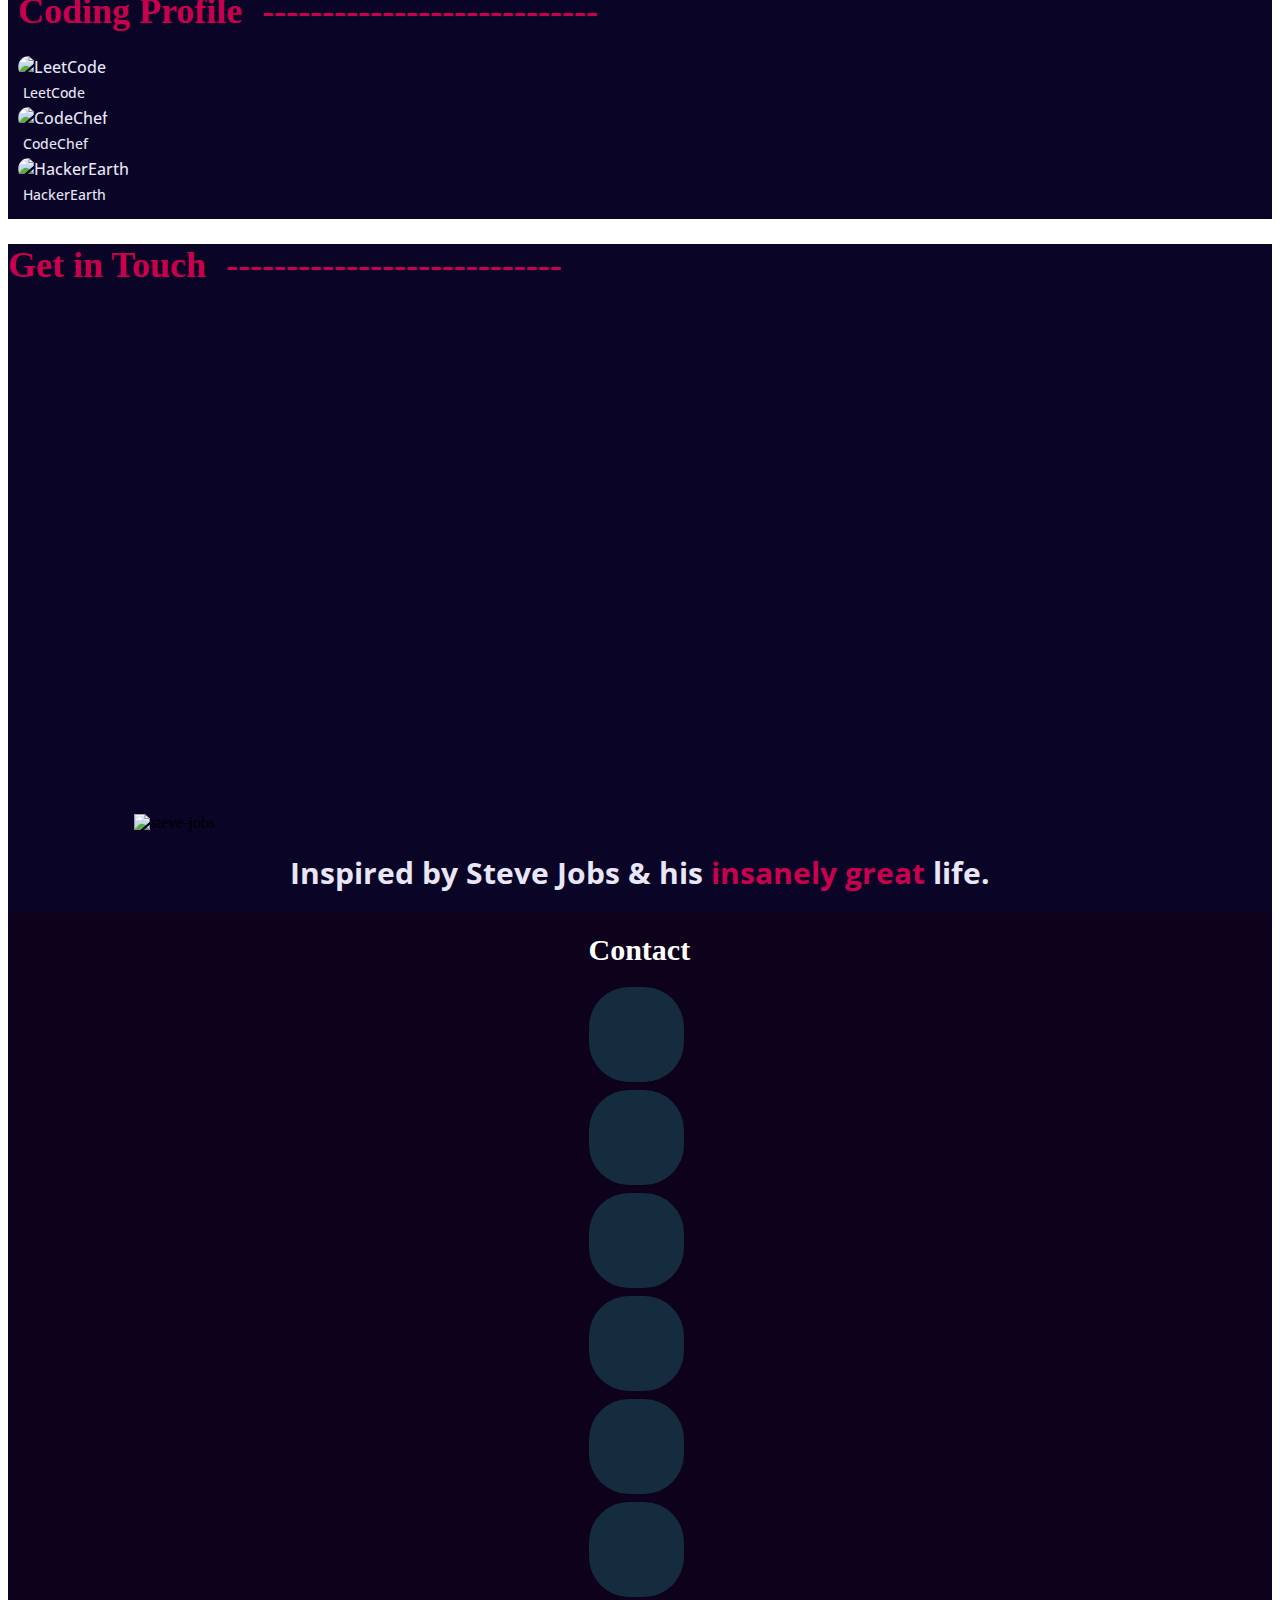
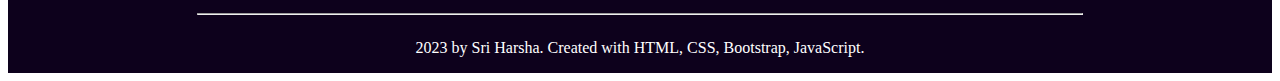
==== commit 56c303ff: "added experience timeline" ====
--- a/index.html
+++ b/index.html
@@ -18,6 +18,10 @@
     <link rel="stylesheet" href="https://unpkg.com/kursor/dist/kursor.css" />
     <link rel="stylesheet" href="index.css">
     <title>Sri Harsha Dhanenkula</title>
+    
+</head>
+
+<style>@import url('https://fonts.googleapis.com/css2?family=Jost:wght@200;300;400&display=swap');</style>
 
 <body>
 
@@ -35,13 +39,13 @@
                     <a class="navbar-brand" href="#"><img class="website-icon" src="https://res.cloudinary.com/dp6ofrbni/image/upload/v1673660817/My%20Portfolio/H_symbol_bmq6pp.jpg"/></a>
                 </div>
                 <li class="nav-item">
-                    <a class="nav-link nav-text text-white" href="#sectionabout">About</a>
+                    <a class="nav-link nav-text " href="#sectionabout">About</a>
                 </li>
                 <li class="nav-item">
                     <a class="nav-link nav-text text-white" href="#sectionskills">Skills</a>
                 </li>
                 <li class="nav-item">
-                    <a class="nav-link nav-text text-white" href="#">Experience</a>
+                    <a class="nav-link nav-text text-white" href="#sectionExperience">Experience</a>
                 </li>
                 <li class="nav-item">
                     <a class="nav-link nav-text text-white" href="#sectionProjects">Work</a>
@@ -71,7 +75,7 @@
                         <div class="col-12">
                             <div class=" text-center">
 
-                                <h1 class="Home mb-5">Hai! <br>I am <span class="name-highlight"> Sri Harsha Dhanenkula</span></h1>
+                                <h1 class="Home mb-5">Hello! <br>I am <span class="name-highlight"> Sri Harsha Dhanenkula</span></h1>
                             </div>
                         </div>
                     </div>
@@ -169,6 +173,85 @@
             </div>
         </div>
 
+
+
+<div id="sectionExperience" class="my-experience-section">
+        <div class="container">
+            <div class="row">
+                <div class="col-12">
+                    <h1 class="about-heading">Experience<span class="heading-dash-line">----------------------------</span></h1>
+                </div>  
+            <section class="design-section">
+                    <div class="timeline">
+                        <div class="timeline-empty">
+                        </div>
+                           <div class="timeline-middle">
+                               <div class="timeline-circle"></div>
+                           </div>
+                            <div class="timeline-component timeline-content">
+                                <h3 class="timeline-main-heading">New York State Education Department</h3>
+                                <p>
+                                    <span class="timeline-heading">Software Developer Intern</span>
+                                    <br>
+                                    <span class="timeline-heading">Albany, NY</span>
+                                    <br>
+                                    <span class="timeline-heading">May 2023 - Present</span>
+                                </p>
+                                <p class="timeline-description">•Actively involved in the development of the IDEX website, with a primary focus on backend tasks. </p>
+                                <p class="timeline-description">•Successfully optimized the website's code, resulting in enhanced performance and seamless user experience.</p>
+                                <p class="timeline-description">•Gained valuable insights into project production methodologies, deepening understanding of software development lifecycle.</p>
+                                <p class="timeline-description">   Tech Stack: Java, Spring Boot, Jenkins, Gradle, Bit Bucket, JIRA, Confluence.</p>
+
+
+                           </div>
+                           <div class="timeline-component timeline-content">
+                            <h3 class="timeline-main-heading">University at Albany, SUNY</h3>
+                            <p>
+                                <span class="timeline-heading">Grader</span>
+                                <br>
+                                <span class="timeline-heading">Albany, NY</span>
+                                <br>
+                                <span class="timeline-heading">Jan 2023 - May 2023</span>
+                            </p>
+                            <p class="timeline-description">•I worked as a Grader for the graduate course CSI 500 Operating Systems and the undergraduate course CSI 333 System Fundamentals.</p>
+                            <p class="timeline-description">•My responsibilities included grading assignments, providing feedback, and assisting students with their inquiries.</p>
+                       </div>
+                              
+                                <div class="timeline-middle">
+                                    <div class="timeline-circle"></div>
+                                </div>
+                                <div class="timeline-empty">
+                                </div>
+                
+                                <div class="timeline-empty">
+                                </div>
+                
+                               <div class="timeline-middle">
+                                   <div class="timeline-circle"></div>
+                               </div>
+                               <div class="timeline-component timeline-content">
+                                <h3 class="timeline-main-heading">Cognizant</h3>
+                                <p>
+                                    <span class="timeline-heading">Programmer Analyst Trainee Intern</span>
+                                    <br>
+                                    <span class="timeline-heading">Hyderabad, India</span>
+                                    <br>
+                                    <span class="timeline-heading">Jan 2022 - May 2023</span>
+                                </p>
+                                <p class="timeline-description">•Extensive training in maintaining Informatica Cognos applications, emphasizing proficiency in SQL, UNIX, Shell Scripting, and Informatica.</p>
+                                <p class="timeline-description">•Demonstrated expertise in the management and support of Informatica Cognos applications through comprehensive training in SQL, Unix, shell scripting, and Informatica.</p>
+                           </div>
+                
+                       </div>
+                    </section> 
+                </section>
+
+            </div>
+        </div>  
+</div>
+
+
+
         <div id="sectionProjects" class="pt-5 pb-5 shadow project-section">
             <div class="container">
                 <div class="col-12">
--- a/index.css
+++ b/index.css
@@ -1,3 +1,4 @@
+@import url('https://fonts.googleapis.com/css2?family=Jost:wght@200;300;400&display=swap');
 body {
   cursor: none;
 }
@@ -45,11 +46,19 @@
   cursor: none;
   font-weight: 500;
   text-align: center;
-}
+  color: white ! important  ;
+}
+.nav-text:hover{
+  transform: scale(1.1);
+  transition: 0.5s;
+}
+
 .nav-item:hover {
-  border: 2px solid #c9004d;
-  border-radius: 8px;
-}
+  text-decoration: underline;
+  color: #c9004d;
+  text-underline-offset: 6px;
+}
+
 
 .home-bg {
   background-image: url("https://res.cloudinary.com/dp6ofrbni/image/upload/v1673674373/My%20Portfolio/backgroundImage2_dvkxbh.jpg");
@@ -67,6 +76,7 @@
   font-size: 45px;
   font-weight: bold;
 }
+
 .resume-button {
   border-radius: 20px;
   font-family: "open sans";
@@ -199,6 +209,99 @@
   transform: scale(1.1);
   transition: 0.5s;
 }
+
+.my-experience-section {
+  background-color: #0a0426;
+}
+
+.design-section {
+  display: flex;
+  flex-direction: column;
+  align-items: center;
+  justify-content: center;
+  background-color: #0a0426;
+  font-family: "open sans";
+}
+
+.design {
+  display: flex;
+  align-items: center;
+  justify-content: center;
+}
+
+.timeline {
+  width: 100%;
+  height: auto;
+  max-width: 1100px;
+  margin: 0 auto;
+  display: flex;
+  flex-direction: column;
+}
+.timeline-main-heading{
+  font-family: "open sans";
+  font-size: 20px;
+  font-weight: bold;
+  color: #c9004d;
+
+}
+.timeline-heading{
+  font-family: "open sans";
+  font-size: 15px;
+  
+}
+.timeline-description{
+  text-align: justify;
+  font-family: "open sans";
+  font-size: 15px;
+}
+
+.timeline-content {
+  padding: 20px;
+  background: #1f1f1f;
+  -webkit-box-shadow: 5px 5px 10px #1a1a1a, -5px -5px 10px #242424;
+          box-shadow: 5px 5px 10px #1a1a1a, -5px -5px 10px #242424;
+  border-radius: 5px;
+  color: white;
+  padding: 1.75rem;
+  transition: 0.4s ease;
+  overflow-wrap: break-word !important;
+  margin: 1rem;
+  margin-bottom: 20px;
+  border-radius: 6px;
+}
+
+.timeline-component {
+  margin: 0px 20px 20px 20px;
+}
+
+@media screen and (min-width: 768px) {
+  .timeline {
+    display: grid;
+    grid-template-columns: 1fr 3px 1fr;
+  }
+  .timeline-middle {
+    position: relative;
+    background-image: linear-gradient(45deg, #F27121, #E94057, #8A2387);
+    width: 3px;
+    height: 100%;
+  }
+  .main-middle {
+    opacity: 0;
+  }
+  .timeline-circle {
+    position: absolute;
+    top: 0;
+    left: 50%;
+    width: 15px;
+    height: 15px;
+    border-radius: 50%;
+    background-image: linear-gradient(45deg, #F27121, #E94057, #8A2387);
+    -webkit-transform: translateX(-50%);
+            transform: translateX(-50%);
+  }
+}
+
+
 .project-section {
   background-color: #0a0426;
 }
@@ -273,11 +376,11 @@
 }
 .Coding-profile-image {
   border-radius: 20px;
-  width: 38%;
+  width: 28%;
 }
 .coding-profile-paragraph {
   font-family: "Open Sans";
-  font-size: 16px;
+  font-size: 14px;
   font-weight: 500;
   color: #e8e6f7;
   margin: 5px;
